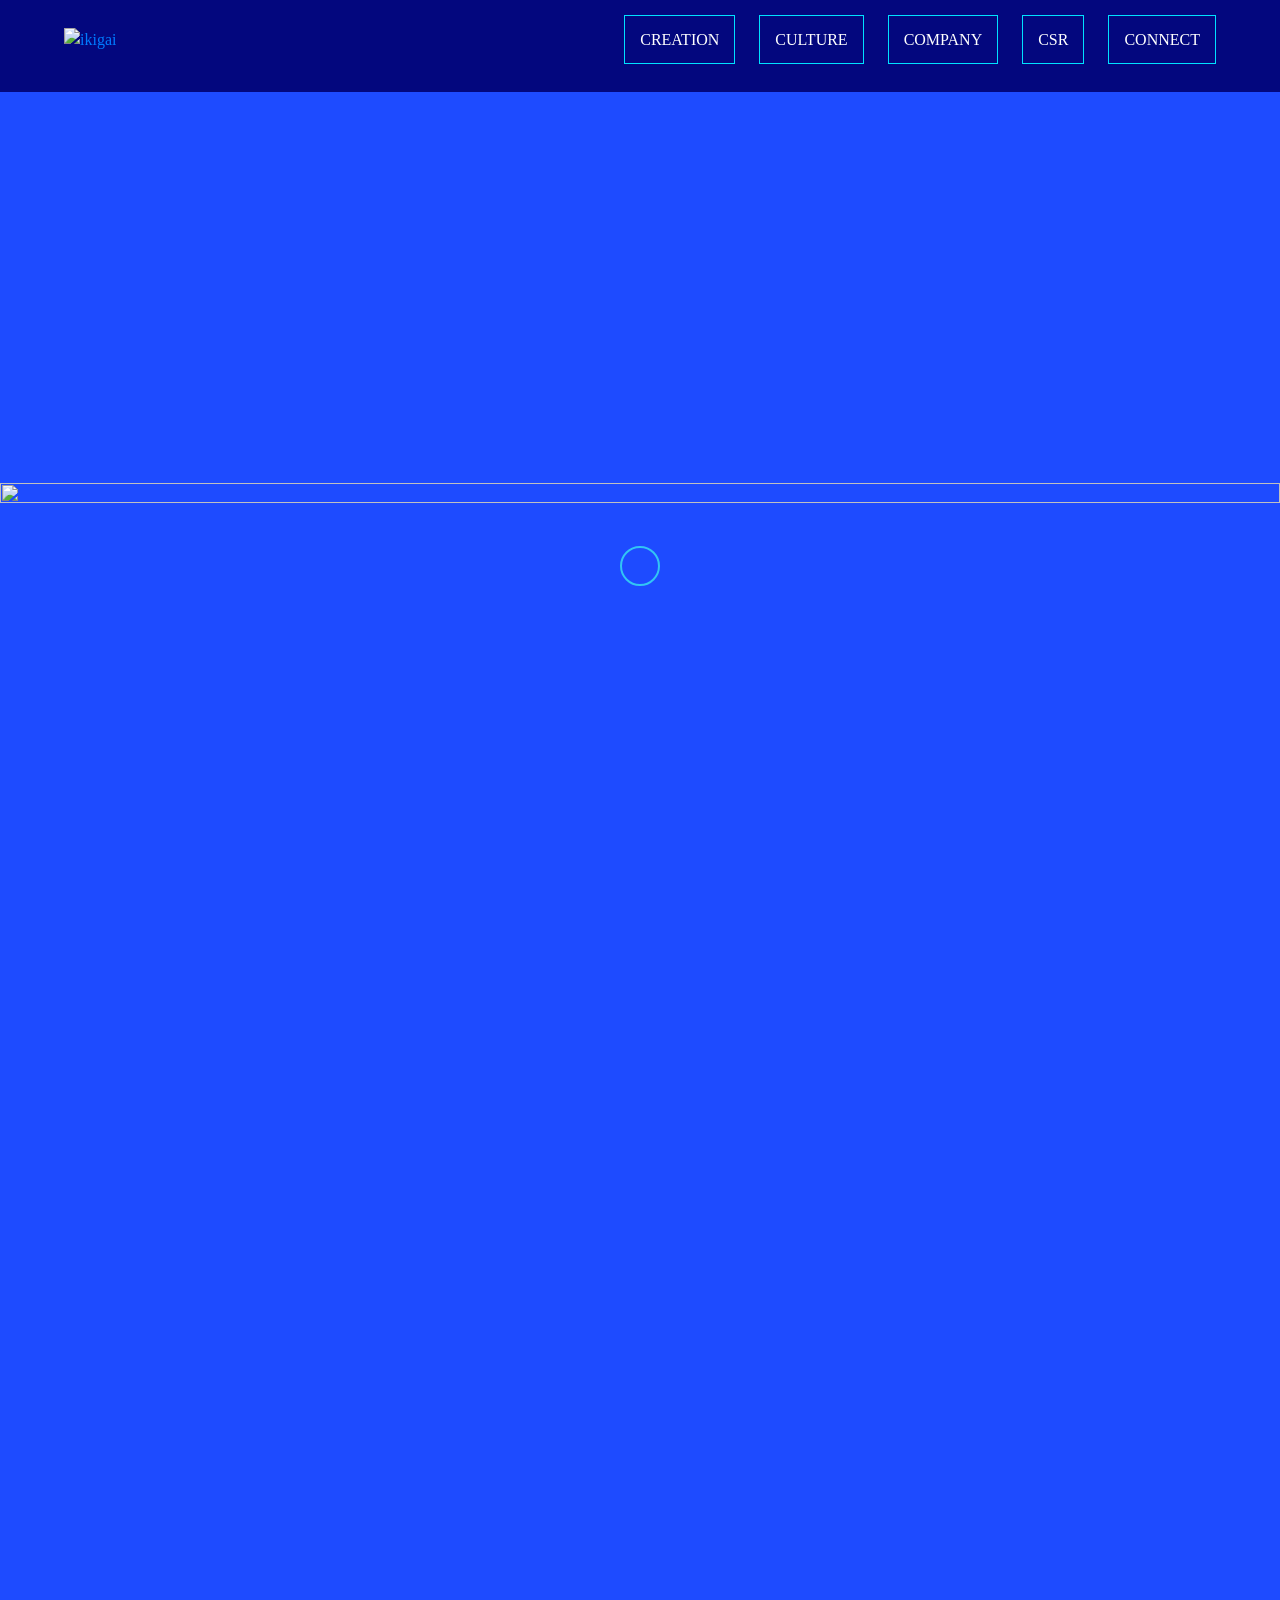
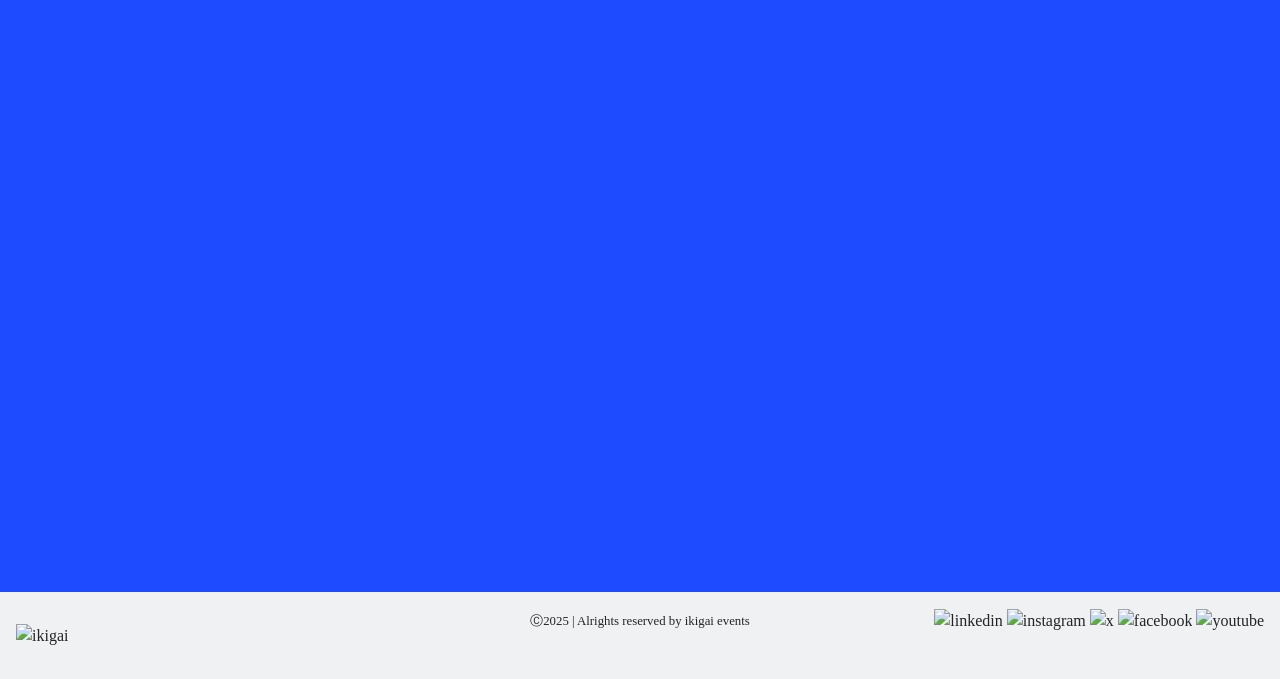
==== index.html @ 8289e767 "Fix modal-video stylesheet link in index.html" ====
<!doctype html>
<html>
<head>
<meta charset="utf-8">
<meta http-equiv="X-UA-Compatible" content="IE=edge" />
<meta name="viewport" content="width=device-width, initial-scale=1, maximum-scale=1" />
<title>Ikigai Events</title>
<link rel="stylesheet" href="css/bootstrap.min.css" type="text/css" />
<link rel="stylesheet" href="css/style.css" type="text/css" />
<!--<link rel="stylesheet" href="css/hero_carosel.css" type="text/css" />-->
<link rel="stylesheet" href="css/normalize-5.0.0.min.css" type="text/css" />
<link rel="stylesheet" href="css/aos.css" type="text/css" />
<link rel="stylesheet" href="https://vjs.zencdn.net/6.7/video-js.min.css" type="text/css" />
<script src="https://vjs.zencdn.net/6.7/video.min.js"></script>
<link rel="stylesheet" href="css/modal-video.min.css" type="text/css" />
<link rel="stylesheet" href="css/swiper-style.css" type="text/css" />
<link rel="stylesheet" href="css/swiper.min.css" type="text/css" />
<link rel="stylesheet" href="fonts/bootstrap-icons.css" type="text/css" media="all" />
<link rel="icon" type="image/x-icon" href="images/favicons/favicon.ico"/>
<link rel="shortcut icon" type="image/x-icon" href="images/favicons/favicon.ico"/>
<link rel="icon" type="image/png" sizes="32x32" href="images/favicons/favicon32x32.png"/>
<link rel="icon" type="image/png" sizes="96x96" href="images/favicons/favicon96x96.png"/>
<!-- Android favicon -->
<link rel="icon" type="image/png" sizes="36x36" href="images/favicons/android-icon-36x36.png"/>
<link rel="icon" type="image/png" sizes="48x48" href="images/favicons/android-icon-48x48.png"/>
<link rel="icon" type="image/png" sizes="72x72" href="images/favicons/android-icon-72x72.png"/>
<link rel="icon" type="image/png" sizes="144x144" href="images/favicons/android-icon-144x144.png"/>
<!-- iOS Apple favicons -->

<link rel="apple-touch-icon" sizes="57x57" href="images/favicons/apple-icon-57x57.png"/>
<link rel="apple-touch-icon" sizes="60x60" href="images/favicons/apple-icon-60x60.png"/>
<link rel="apple-touch-icon" sizes="76x76" href="images/favicons/apple-icon-76x76.png"/>
<link rel="apple-touch-icon" sizes="114x114" href="images/favicons/apple-icon-114x114.png"/>
<link rel="apple-touch-icon" sizes="180x180" href="images/favicons/apple-touch-icon.png"/>
<!-- Windows 8 IE 10 favicons -->

<meta name="msapplication-TileColor" content="#ffffff">
<meta name="msapplication-TileImage" content="images/favicons/mstile-144x144.png">
</head>

<body>
<div class="wrapper">
  <header class="header" id="header">
    <div class="header__container"> <a href="index.html" class="logo" style="border: none"><img src="images/logo-ikigai.svg" width="150%" height="150%" alt="ikigai" class="img-fluid" /></a>
      <div class="header__menu menu">
        <div class="menu__icon"> <span></span> </div>
        <nav data-sub_menu_auto_close="true" class="menu__body">
          <ul class="menu__list">
            <!--<li><a href="index.html" class="menu__link">Home</a> </li>-->
            <li><a href="creation.html" class="menu__link">creation</a> </li>            
            <li><a href="culture.html" class="menu__link">Culture</a> </li>
			  <li><a href="company.html" class="menu__link">Company</a> </li>
			  <li><a href="CSR.html" class="menu__link">CSR</a> </li>
            <li><a href="connect.html" class="menu__link">Connect</a> </li>        
          </ul>
        </nav>
      </div>
    </div>
  </header>
	
  <main class="page">
	  
    <section>
      <div>
        <div id="banner" class="page-block">
          <video width="x" height="y" id="theplayer" muted="" autoplay="autoplay" loop playsinline webkit-playsinline="" class="video loading">
            <source src="images/ikigai-intro.mp4" type="video/mp4">
          </video>
          <div class="scroll">
            <div onClick="document.getElementById('WeAre').scrollIntoView();"><i class="bi bi-chevron-double-down"></i></div>
          </div>
          <div class="banner-shadow"><img src="images/video-shadow.png" width="2560" height="325" alt=""/></div>
          <input type="checkbox" id="volume-switcher">
          <label id="switcher-container" for="volume-switcher"></label>
        </div>
      </div>
    </section>
	
	  <!--
	  <section>
	  <div class="container-fluid" style="margin-bottom: 9%; margin-top: 3%">
		  <div class="row">
		  <div class="col-lg-12 col-lg-12 col-md-12 col-sm-12 col-12">
					<div class="page-title">
					  <h2 style="color:#32c5f4" data-aos="fade-up" data-aos-offset="300" data-aos-duration="1000">Building a bond between<br>
						  <span style="color:#FFFFFF">BRANDS AND THEIR CONSUMERS</span><br></h2>
					</div> 
			  </div>
		  </div>
		  </div>
	  </section>
	  -->
	  		<div class="container-fluid" style="margin-bottom: 9%; margin-top: 6%">
			<div class="row">
				<div class="col-lg-12 col-lg-12 col-md-12 col-sm-12 col-12 pl-0 pr-0">
					<div data-aos="zoom-in" data-aos-offset="200" data-bs-toggle="modal" data-bs-target="#myModal" align="center"><img src="images/creation_txt_building.svg" width="75%" height="75%" alt="mantra" class="img-responsive"/></div>
				</div>
			</div>
		</div>
	  <section>
		<div class="container-fluid" style="margin-bottom: 9%; margin-top: 6%">
			<div class="row">
				<div class="col-lg-12 col-lg-12 col-md-12 col-sm-12 col-12 pl-0 pr-0">
					<div data-aos="zoom-in" data-aos-offset="200" data-bs-toggle="modal" data-bs-target="#myModal" align="center"><img src="images/ikigai-infograph.svg" width="75%" height="75%" alt="infograph" class="img-responsive"/></div>
				</div>
			</div>
		</div>
		  
		<div class="container-fluid" style="margin-bottom: 9%; margin-top: 3%">
			<div class="row">
				<div class="col-lg-12 col-lg-12 col-md-12 col-sm-12 col-12 pl-0 pr-0">
					<div data-aos="zoom-in" data-aos-offset="200" data-bs-toggle="modal" data-bs-target="#myModal" align="center"><img src="images/ikigai-mantra.svg" width="75%" height="75%" alt="mantra" class="img-responsive"/></div>
				</div>
			</div>
		</div>
		  
	        <div class="col-lg-12 col-lg-12 col-md-12 col-sm-12 col-12 div_mtop">
            <div class="row">
              <div class="col-lg-6 col-lg-6 col-md-6 col-sm-12 col-12 pl-0 pr-1 pb-1">
                <div class="division-col" data-aos="flip-left" data-aos-offset="400"><img src="images/ikigai-vision.svg" alt="ikigai-vision" width="900" height="900" class="img-fluid"/></div>
              </div>
              <div class="col-lg-6 col-lg-6 col-md-6 col-sm-12 col-12 pl-1 pr-0 pb-1">
                <div class="division-col" data-aos="flip-right" data-aos-offset="400"><img src="images/ikigai-mission.svg" alt="ikigai-mission" width="900" height="900" class="img-fluid"/></div>
              </div>
            </div>
          </div>
		  
		<div class="container-fluid">
			<div class="row">
				<div class="col-lg-12 col-lg-12 col-md-12 col-sm-12 col-12 pl-0 pr-0 pb-1 pt-1">
					<div data-aos="zoom-in" data-aos-offset="200"><img src="images/img06-mont.jpg" width="2400" height="1000" alt="prosus" class="img-responsive img-fluid"/></div>
				</div>
			</div>
		</div>
	
	<!--
	  <div class="container-fluid" style="margin-bottom: 15%; margin-top: 6%">
		  <div class="row">
		  <div class="col-lg-12 col-lg-12 col-md-12 col-sm-12 col-12">
					<div class="page-title">
					  <h2 data-aos="fade-up" data-aos-offset="300" data-aos-duration="1000">A <span style="color:#32c5f4">NEW ERA DRIVES</span> A NEW APPROACH,<br> BUT IMPARTING <span style="color:#32c5f4">BRAND STORIES</span> <br>IN A SIMPLE AND <span style="color:#32c5f4">EFFECTIVE</span> MANNER<br> REMAINS CENTRAL.</h2>
					</div> 
			  </div>
		  </div>
		  </div>
-->
	      	  		<div class="container-fluid" style="margin-bottom: 6%; margin-top: 3%">
			<div class="row">
				<div class="col-lg-12 col-lg-12 col-md-12 col-sm-12 col-12 pl-0 pr-0">
					<div data-aos="zoom-in" data-aos-offset="200" data-bs-toggle="modal" data-bs-target="#myModal" align="center"><img src="images/creation_txt_new-era.svg" width="75%" height="75%" alt="mantra" class="img-responsive"/></div>
				</div>
			</div>
		</div> 
		  
		  <div class="container-fluid" style="margin-bottom: 6%; margin-top: 3%">
		  <div class="col-lg-12 col-lg-12 col-md-12 col-sm-12 col-12 div_mtop">
            <div class="row">
              <div class="col-lg-6 col-lg-6 col-md-6 col-sm-12 col-12 pl-0 pr-1 pb-1">
                <div class="video-wrap" data-aos="fade-left"><img src="images/img02-galaxys7.jpg" alt="galaxys7" width="900" height="900" class="img-fluid"/></div>
              </div>
              <div class="col-lg-6 col-lg-6 col-md-6 col-sm-12 col-12 pl-1 pr-0 pb-1">
                <div class="video-wrap" data-aos="fade-right"><img src="images/img03-wagonr.jpg" alt="wagonr" width="900" height="900" class="img-fluid"/></div>
              </div>
            </div>
          </div>
		  </div>
		  
		  <!--
	      	  <div class="container-fluid" style="margin-bottom: 9%; margin-top: 6%">
		  <div class="row">
		  <div class="col-lg-12 col-lg-12 col-md-12 col-sm-12 col-12">
					<div class="page-title">
					  <h2 data-aos="fade-up" data-aos-offset="300" data-aos-duration="1000">WE’RE A <span style="color:#32c5f4">NEW-AGE</span> EXPERIENCE-DRIVEN,<br> CONVENTION-BREAKING EVENT CO.<br> PUSHING LIMITS AND<br> <span style="color:#32c5f4">SETTING NEW BENCHMARKS.</span></h2>
					</div> 
			  </div>
		  </div>
		  </div>
-->
		  
		  	  		<div class="container-fluid" style="margin-bottom: 0%; margin-top: 0%">
			<div class="row">
				<div class="col-lg-12 col-lg-12 col-md-12 col-sm-12 col-12 pl-0 pr-0">
					<div data-aos="zoom-in" data-aos-offset="200" data-bs-toggle="modal" data-bs-target="#myModal" align="center"><img src="images/creation_txt_new-age.svg" width="75%" height="75%" alt="mantra" class="img-responsive"/></div>
				</div>
			</div>
		</div>
		  
		  	  		<div class="container-fluid" style="margin-bottom: 3%; margin-top: 0%">
			<div class="row">
				<div class="col-lg-12 col-lg-12 col-md-12 col-sm-12 col-12 pl-0 pr-0">
					<div data-aos="zoom-in" data-aos-offset="200" data-bs-toggle="modal" data-bs-target="#myModal" align="center"><img src="images/creation_txt_pushing-limits.svg" width="75%" height="75%" alt="mantra" class="img-responsive"/></div>
				</div>
			</div>
		</div>
		
		<div class="container-fluid">
			<div class="row">
				<div class="col-lg-12 col-lg-12 col-md-12 col-sm-12 col-12 pl-0 pr-0 pb-0">
					<div data-aos="zoom-in" data-aos-offset="200"><img src="images/img05-canbank.jpg" width="2400" height="872" alt="ikigai" class="img-responsive img-fluid"/></div>
				</div>
			</div>
		</div>
		  
	  </section>
	 

	  
	   <footer>
       <div class="row justify-content-center mt-0 pt-0 row-1 mb-0  px-sm-3 px-3">
            <div class="col-12" align="center">
                <div class="row my-3 row-1 no-gutters">
                    <div class="col-sm-4 col-auto text-left">
						<div class="footer_logo"><img src="images/logo-ikigai-footer.svg" width="300" height="100" alt="ikigai"/></div></div>					
					<div class="col-sm-4 col-auto text-center"><small>&#9400;2025 | Alrights reserved by ikigai events</small></div>
                    <div class="col-sm-4 col-auto text-right">
						<span><img src="images/social-icon-linkedin.svg" class="img-fluid" width="36" alt="linkedin"></span>
						<span><img src="images/social-icon-instagram.svg" class="img-fluid" width="36" alt="instagram"></span>
						 <span><img src="images/social-icon-x.svg" class="img-fluid " width="36" alt="x"></span>
						 <span><img src="images/social-icon-facebook.svg" class="img-fluid" width="36" alt="facebook"></span>
						 <span><img src="images/social-icon-youtube.svg" class="img-fluid" width="36" alt="youtube"></span>
					</div> 
                </div>
            </div>
        </div>
    </footer>
	  
  </main>
</div>
	
</body>
<script src="js/jquery.min.3.7.0.js"></script>
<script src="js/cookiealert-standalone.js" type="text/javascript"></script>
<script src="js/bootstrap.v4.5.3.min.js"></script>
<script src="js/popper.min.js"></script>
<script src="js/jquery-modal-video.min.js"></script>
<script src="js/aos.js"></script>
<script src="js/swiper.min%EF%B9%96ver=4.3.5.js"></script>
<script src="js/functions.js"></script>
<script>
const spaceHolder = document.querySelector('.space-holder');
const horizontal = document.querySelector('.horizontal');
spaceHolder.style.height = `${calcDynamicHeight(horizontal)}px`;

function calcDynamicHeight(ref) {
  const vw = window.innerWidth;
  const vh = window.innerHeight;
  const objectWidth = ref.scrollWidth;
  return objectWidth - vw + vh + 150; // 150 is the padding (in pixels) desired on the right side of the .cards container. This can be set to whatever your styles dictate
}

window.addEventListener('scroll', () => {
  const sticky = document.querySelector('.sticky');
  horizontal.style.transform = `translateX(-${sticky.offsetTop}px)`;
});

window.addEventListener('resize', () => {
  spaceHolder.style.height = `${calcDynamicHeight(horizontal)}px`;
});
</script>

<script type="text/javascript">
	var theplayer = $('#theplayer')[0];
	$(window).scroll(function(){
		var scroll = $(this).scrollTop();
		scroll > 600 ? theplayer.pause() : theplayer.play()
	})
</script>
<script>
	document.querySelector("#volume-switcher").onchange = function() {
		document.querySelector("#theplayer").muted = !this.checked;
	}
</script>
<script>
	$(".play-button").modalVideo({
		youtube:{
			controls:0,
			nocookie: true,
		}
	});
</script>
<script>
var swiper = new Swiper('.product-slider', {
        spaceBetween: 30,
        effect: 'fade',
        // initialSlide: 2,
        loop: false,
        navigation: {
            nextEl: '.next',
            prevEl: '.prev'
        },
        // mousewheel: {
        //     // invert: false
        // },
        on: {
            init: function(){
                var index = this.activeIndex;

                var target = $('.product-slider__item').eq(index).data('target');

                console.log(target);

                $('.product-img__item').removeClass('active');
                $('.product-img__item#'+ target).addClass('active');
            }
        }

    });

    swiper.on('slideChange', function () {
        var index = this.activeIndex;

        var target = $('.product-slider__item').eq(index).data('target');

        console.log(target);

        $('.product-img__item').removeClass('active');
        $('.product-img__item#'+ target).addClass('active');

        if(swiper.isEnd) {
            $('.prev').removeClass('disabled');
            $('.next').addClass('disabled');
        } else {
            $('.next').removeClass('disabled');
        }

        if(swiper.isBeginning) {
            $('.prev').addClass('disabled');
        } else {
            $('.prev').removeClass('disabled');
        }
    });

    $(".js-fav").on("click", function() {
        $(this).find('.heart').toggleClass("is-active");
    });
</script>
</html>
---- css/style.css ----
@charset "utf-8";
/* CSS Document */

@font-face {
    font-family: 'BarlowCondensed';
    src: url('../fonts/BarlowCondensed-Regular.eot');
    src: url('../fonts/BarlowCondensed-Regular%EF%B9%96.eot#iefix') format('embedded-opentype'),
        url('../fonts/BarlowCondensed-Regular.woff2') format('woff2'),
        url('../fonts/BarlowCondensed-Regular.woff') format('woff'),
        url('../fonts/BarlowCondensed-Regular.ttf') format('truetype'),
        url('../fonts/BarlowCondensed-Regular.svg#BarlowCondensed-Regular') format('svg');
    font-weight: normal;
    font-style: normal;
    font-display: swap;
}

@font-face {
    font-family: 'BarlowCondensed-Light';
    src: url('../fonts/BarlowCondensed-Light.eot');
    src: url('../fonts/BarlowCondensed-Light%EF%B9%96.eot#iefix') format('embedded-opentype'),
        url('../fonts/BarlowCondensed-Light.woff2') format('woff2'),
        url('../fonts/BarlowCondensed-Light.woff') format('woff'),
        url('../fonts/BarlowCondensed-Light.ttf') format('truetype'),
        url('../fonts/BarlowCondensed-Light.svg#BarlowCondensed-Light') format('svg');
    font-weight: 300;
    font-style: normal;
    font-display: swap;
}

@font-face {
    font-family: 'BarlowCondensed-Medium';
    src: url('../fonts/BarlowCondensed-Medium.eot');
    src: url('../fonts/BarlowCondensed-Medium%EF%B9%96.eot#iefix') format('embedded-opentype'),
        url('../fonts/BarlowCondensed-Medium.woff2') format('woff2'),
        url('../fonts/BarlowCondensed-Medium.woff') format('woff'),
        url('../fonts/BarlowCondensed-Medium.ttf') format('truetype'),
        url('../fonts/BarlowCondensed-Medium.svg#BarlowCondensed-Medium') format('svg');
    font-weight: 500;
    font-style: normal;
    font-display: swap;
}

@font-face {
    font-family: 'BarlowCondensed-Regular';
    src: url('../fonts/BarlowCondensed-Regular.eot');
    src: url('../fonts/BarlowCondensed-Regular%EF%B9%96.eot#iefix') format('embedded-opentype'),
        url('../fonts/BarlowCondensed-Regular.woff2') format('woff2'),
        url('../fonts/BarlowCondensed-Regular.woff') format('woff'),
        url('../fonts/BarlowCondensed-Regular.ttf') format('truetype'),
        url('../fonts/BarlowCondensed-Regular.svg#BarlowCondensed-Regular') format('svg');
    font-weight: normal;
    font-style: normal;
    font-display: swap;
}

@font-face {
    font-family: 'BarlowCondensed-Bold';
    src: url('../fonts/BarlowCondensed-Bold.eot');
    src: url('../fonts/BarlowCondensed-Bold%EF%B9%96.eot#iefix') format('embedded-opentype'),
        url('../fonts/BarlowCondensed-Bold.woff2') format('woff2'),
        url('../fonts/BarlowCondensed-Bold.woff') format('woff'),
        url('../fonts/BarlowCondensed-Bold.ttf') format('truetype'),
        url('../fonts/BarlowCondensed-Bold.svg#BarlowCondensed-Bold') format('svg');
    font-weight: bold;
    font-style: normal;
    font-display: swap;
}

@font-face {
    font-family: 'BarlowCondensed-SemiBold';
    src: url('../fonts/BarlowCondensed-SemiBold.eot');
    src: url('../fonts/BarlowCondensed-SemiBold%EF%B9%96.eot#iefix') format('embedded-opentype'),
        url('../fonts/BarlowCondensed-SemiBold.woff2') format('woff2'),
        url('../fonts/BarlowCondensed-SemiBold.woff') format('woff'),
        url('../fonts/BarlowCondensed-SemiBold.ttf') format('truetype'),
        url('../fonts/BarlowCondensed-SemiBold.svg#BarlowCondensed-SemiBold') format('svg');
    font-weight: 600;
    font-style: normal;
    font-display: swap;
}

@font-face {
    font-family: 'BarlowCondensed-ExtraBold';
    src: url('../fonts/BarlowCondensed-ExtraBold.eot');
    src: url('../fonts/BarlowCondensed-ExtraBold%EF%B9%96.eot#iefix') format('embedded-opentype'),
        url('../fonts/BarlowCondensed-ExtraBold.woff2') format('woff2'),
        url('../fonts/BarlowCondensed-ExtraBold.woff') format('woff'),
        url('../fonts/BarlowCondensed-ExtraBold.ttf') format('truetype'),
        url('../fonts/BarlowCondensed-ExtraBold.svg#BarlowCondensed-ExtraBold') format('svg');
    font-weight: bold;
    font-style: normal;
    font-display: swap;
}

@font-face {
    font-family: 'BarlowCondensed-Thin';
    src: url('../fonts/BarlowCondensed-Thin.eot');
    src: url('../fonts/BarlowCondensed-Thin%EF%B9%96.eot#iefix') format('embedded-opentype'),
        url('../fonts/BarlowCondensed-Thin.woff2') format('woff2'),
        url('../fonts/BarlowCondensed-Thin.woff') format('woff'),
        url('../fonts/BarlowCondensed-Thin.ttf') format('truetype'),
        url('../fonts/BarlowCondensed-Thin.svg#BarlowCondensed-Thin') format('svg');
    font-weight: normal;
    font-style: normal;
    font-display: swap;
}

@font-face {
    font-family: 'BaikalUltraExp-Light';
    src: url('../fonts/BaikalUltraExp-Light.eot');
    src: url('../fonts/BaikalUltraExp-Light%EF%B9%96.eot#iefix') format('embedded-opentype'),
        url('../fonts/BaikalUltraExp-Light.woff2') format('woff2'),
        url('../fonts/BaikalUltraExp-Light.woff') format('woff'),
        url('../fonts/BaikalUltraExp-Light.ttf') format('truetype'),
        url('../fonts/BaikalUltraExp-Light.svg#BaikalUltraExp-Light') format('svg');
    font-weight: 300;
    font-style: normal;
    font-display: swap;
}

@font-face {
    font-family: 'BaikalUltraExp-Bold';
    src: url('../fonts/BaikalUltraExp-Bold.eot');
    src: url('../fonts/BaikalUltraExp-Bold%EF%B9%96.eot#iefix') format('embedded-opentype'),
        url('../fonts/BaikalUltraExp-Bold.woff2') format('woff2'),
        url('../fonts/BaikalUltraExp-Bold.woff') format('woff'),
        url('../fonts/BaikalUltraExp-Bold.ttf') format('truetype'),
        url('../fonts/BaikalUltraExp-Bold.svg#BaikalUltraExp-Bold') format('svg');
    font-weight: bold;
    font-style: normal;
    font-display: swap;
}


@font-face {
    font-family: 'BaikalExp-Regular';
    src: url('../fonts/BaikalExp-Regular.eot');
    src: url('../fonts/BaikalExp-Regular%EF%B9%96.eot#iefix') format('embedded-opentype'),
        url('../fonts/BaikalExp-Regular.woff2') format('woff2'),
        url('../fonts/BaikalExp-Regular.woff') format('woff'),
        url('../fonts/BaikalExp-Regular.ttf') format('truetype'),
        url('../fonts/BaikalExp-Regular.svg#BaikalExp-Regular') format('svg');
    font-weight: normal;
    font-style: normal;
    font-display: swap;
}

@font-face {
    font-family: 'BaikalExp-Light';
    src: url('../fonts/BaikalExp-Light.eot');
    src: url('../fonts/BaikalExp-Light%EF%B9%96.eot#iefix') format('embedded-opentype'),
        url('../fonts/BaikalExp-Light.woff2') format('woff2'),
        url('../fonts/BaikalExp-Light.woff') format('woff'),
        url('../fonts/BaikalExp-Light.ttf') format('truetype'),
        url('../fonts/BaikalExp-Light.svg#BaikalExp-Light') format('svg');
    font-weight: 300;
    font-style: normal;
    font-display: swap;
}

@font-face {
    font-family: 'BaikalExp-Medium';
    src: url('../fonts/BaikalExp-Medium.eot');
    src: url('../fonts/BaikalExp-Medium%EF%B9%96.eot#iefix') format('embedded-opentype'),
        url('../fonts/BaikalExp-Medium.woff2') format('woff2'),
        url('../fonts/BaikalExp-Medium.woff') format('woff'),
        url('../fonts/BaikalExp-Medium.ttf') format('truetype'),
        url('../fonts/BaikalExp-Medium.svg#BaikalExp-Medium') format('svg');
    font-weight: 500;
    font-style: normal;
    font-display: swap;
}

@font-face {
    font-family: 'BaikalExp-SemiBold';
    src: url('../fonts/BaikalExp-SemiBold.eot');
    src: url('../fonts/BaikalExp-SemiBold%EF%B9%96.eot#iefix') format('embedded-opentype'),
        url('../fonts/BaikalExp-SemiBold.woff2') format('woff2'),
        url('../fonts/BaikalExp-SemiBold.woff') format('woff'),
        url('../fonts/BaikalExp-SemiBold.ttf') format('truetype'),
        url('../fonts/BaikalExp-SemiBold.svg#BaikalExp-SemiBold') format('svg');
    font-weight: 600;
    font-style: normal;
    font-display: swap;
}

@font-face {
    font-family: 'BaikalExp-Bold';
    src: url('../fonts/BaikalExp-Bold.eot');
    src: url('../fonts/BaikalExp-Bold%EF%B9%96.eot#iefix') format('embedded-opentype'),
        url('../fonts/BaikalExp-Bold.woff2') format('woff2'),
        url('../fonts/BaikalExp-Bold.woff') format('woff'),
        url('../fonts/BaikalExp-Bold.ttf') format('truetype'),
        url('../fonts/BaikalExp-Bold.svg#BaikalExp-Bold') format('svg');
    font-weight: bold;
    font-style: normal;
    font-display: swap;
}
@font-face {
    font-family: 'BaikalCond-Regular';
    src: url('../fonts/BaikalCond-Regular.eot');
    src: url('../fonts/BaikalCond-Regular%EF%B9%96.eot#iefix') format('embedded-opentype'),
        url('../fonts/BaikalCond-Regular.woff2') format('woff2'),
        url('../fonts/BaikalCond-Regular.woff') format('woff'),
        url('../fonts/BaikalCond-Regular.ttf') format('truetype'),
        url('../fonts/BaikalCond-Regular.svg#BaikalCond-Regular') format('svg');
    font-weight: normal;
    font-style: normal;
    font-display: swap;
}

* {box-sizing: border-box;}

html {height: 100%;  -webkit-text-size-adjust: 100%;  -ms-text-size-adjust: 100%;font-family: 'BarlowCondensed-Regular';}

body{width: 100%;height: 100vh;margin:0 auto;padding:0px;overflow-x: hidden;overflow-y: scroll;-ms-text-size-adjust: 100%;-moz-text-size-adjust: 100%;-webkit-text-size-adjust: 100%;background-color: #1E4BFF;font-family: 'BarlowCondensed-Regular';}

article, aside, details, figcaption, figure, footer, header, hgroup, main, menu, nav, section, summary {display: block;}
audio, canvas, progress, video {vertical-align: baseline;display: inline-block;}
audio:not([controls]) {height: 0;display: none;}
[hidden], template {display: none;}
a {background-color: #0000;}
a:active, a:hover {outline: 0;}
abbr[title] {border-bottom: 1px dotted;}
b, strong {font-weight: bold;}
button {overflow: visible;}
button, select {text-transform: none;}
button, html input[type="button"], input[type="reset"] {-webkit-appearance: button;cursor: pointer;}
button[disabled], html input[disabled] {cursor: default;}
button::-moz-focus-inner, input::-moz-focus-inner {border: 0;padding: 0;}
input {line-height: normal;}
input[type="checkbox"], input[type="radio"] {box-sizing: border-box;padding: 0;}
.mb-30{margin-bottom:30px !important}


/*--------------------------------------------------------------
# Back to top button
--------------------------------------------------------------*/
.back-to-top {width: 40px;height: 40px;position: fixed;right: 15px;bottom: 15px;visibility: hidden;opacity: 0;z-index: 996;background: #6585e9;border-radius: 50px;transition: all 0.4s;}
.back-to-top i {font-size: 28px; color: #fff;line-height: 0;}
.back-to-top:hover {background: #7abfad;color: #fff;}
.back-to-top.active {visibility: visible;opacity: 1;}

.alert-box{width:100%;padding:20px 0;position:fixed;bottom:0;border: none;background-color: rgba(0,0,0,0.85);z-index:999999;}
.alert-box-text{color:#fff;width: 100%;display: inline-block;}
.alert-box-text p{margin:0;font-family: 'BaikalExp-Light';font-size:12px;font-weight:500;letter-spacing:0.0125em;line-height:1.5;color:#FFFFFF;}
.alert-box-button{width: 100%;display: inline-block;text-align: right;}
.alert-box-button ul{margin: 0;list-style: none;}
.alert-box-button ul li{display:inline-block;margin-left:15px;}
.alert-box-button ul li a{font-family: 'Baikal-Light';font-size:12px;font-weight:500;letter-spacing:0.0125em;color:#fff;text-decoration:none;}
.btn-acpt{background-color: #1E4BFF;border: 1px solid #f68c11;padding: 8px 18px;font-size: 12px;font-family: 'Baikal-Light';border-radius:0;}
.btn-acpt:hover{border: 1px solid #f68c11;outline:none;color:#ffffff;background-color:#32c5f4; }
.sprocket-grids-b-text-ex h4{margin-bottom:8px;}
.alert-box-button ul li .bi{margin-right:5px}


.container-fluid{padding-left: 0;padding-right: 0}
.wrapper {width: 100%;position: relative;overflow: hidden;display: block;}

.page{position: relative;margin-top:90px}
.bg_img1{width:220px;position: absolute;right: 0;top: 23%;opacity: 0.6;}
.bg_img2{width:200px;position: absolute;left: 0;top: 19%;opacity: 0.9}
.bg_img3{width:240px;position: absolute;right:0;top: 41%;opacity: 0.9}
.bg_img4{width:240px;position: absolute;right:10%;top:85%;opacity: 0.8}
.bg_img5{width:280px;position: absolute;left: 0;top: 63%;opacity: 0.8}
.bg_img6{width:210px;position: absolute;right: 0;top: 70%;opacity: 0.5}
.bg_img7{width:155px;position: absolute;left:10px;top: 72%;}
.bg_img8{width:250px;position: absolute;right: 0;top:86%;opacity: 1}


.company_bg_img1{width:330px;position: absolute;right: -1%;top: 4%;opacity: 0.9;}
.company_bg_img2{width:380px;position: absolute;left: 0;top: 23%;opacity: 0.9;}
.company_bg_img3{width:240px;position: absolute;right: -1%;top: 53%;opacity: 0.9;}
.company_bg_img1 img{width:100%;height: auto;}

#creation-home {width: 100%;margin: 0 auto;padding:12rem 0 0 0;position: relative;}
#creation {width: 100%;margin: 0 auto;padding:5rem 0 3rem 0;position: relative;}
#Expertise{width:100%;padding:9rem 0 0 0;margin: 0px;position: relative}
#Awards{width:100%;padding:11rem 0 3rem 0;margin: 0px;position: relative}
#Company{width:100%;padding: 5rem 0 4rem 0;margin: 0px;position: relative}
#WeAre{width:100%;padding: 8rem 0 0 0;margin: 0px;position: relative}
#WhatWeDO{width:100%;padding: 11rem 0 6rem 0;margin: 0px;position: relative}
#OurCulture{width:100%;padding: 5rem 0 4rem 0;margin: 0px;position: relative}
#Testimonial{width:100%;padding: 3rem 0 2rem 0;margin: 0px;position: relative}
#This-is-Us{width:100%;padding: 7rem 0 3rem 0;margin: 0px;position: relative}
#Leadership{width:100%;padding: 8rem 0 6rem 0;margin: 0px;position: relative}
#Connect{width:100%;padding: 5rem 0 1rem 0;margin: 0px;position: relative;background-color: #1E4BFF; background-image: url("../images/connect-bg.png");background-attachment: scroll;background-position: right top;background-repeat: no-repeat;background-size: 20%}

.header {width: 100%; position: fixed;top: 0;left: 0;z-index: 20;}
.header__container {width:100%;margin: 0 auto; padding:8px 0px;padding-left:5%;padding-right:5%;padding-bottom:5%;display: flex;align-items: center;justify-content: space-between;}
.header__menu {}
.menu {}
.menu__icon {display: none;}
.menu__body {}
.menu__list {margin: 0px;padding: 0px;list-style: none}
.menu__list > li {position: relative;margin-left: 24px;font-family: 'BarlowCondensed-Regular';text-transform: uppercase}
.menu__link {color: #FFFFFF;font-size: 27px}
.menu__link:hover {color: #FFFFFF;text-decoration: none;}
.menu__sub-list {min-width: 200px;padding: 15px;position: absolute;top: 100%;right: 0;background-color: #1E4BFF;}
.menu__sub-list li {margin-bottom: 10px;}
.menu__sub-list li:last-child {margin-bottom: 0px;}
.menu__sub-link {color: #FFFFFF;}
.menu__sub-link:hover {color: #FFFFFF;text-decoration: none;}
.menu__arrow {display: none;}
/*-------------------------*/
body._pc .menu__list > li:hover .menu__sub-list {opacity: 1;visibility: visible;transform: translate(0, 0);pointer-events: all;}
body._touch .menu__list > li {display: flex;align-items: center;}
body._touch .menu__link {flex: 1 1 auto;}
body._touch .menu__arrow {display: block;width: 0;height: 0;margin-left: 5px;transition: transform 0.3s ease 0s;border-left: 5px solid transparent;border-right: 5px solid transparent;border-top: 10px solid #fff;}
body._touch .menu__list > li._active .menu__sub-list {opacity: 1;visibility: visible;transform: translate(0, 0);pointer-events: all;}
body._touch .menu__list > li._active .menu__arrow {transform: rotate(180deg);}

/*-------------------------*/
@media (min-width: 767px) {
	.menu__list {display: flex;align-items: center;}
	.menu__list > li {padding: 20px 0 10px 0;}
	.menu__sub-list {transform: translate(0, 10px);opacity: 0;visibility: hidden;/* to avoid mistaken hover */pointer-events: none;transition: all 0.3s ease 0s;}
}
@media (max-width: 767px) {
	.menu__icon {z-index: 5;display: block;position: relative;width: 30px;height: 18px;cursor: pointer;}
	.menu__icon span, .menu__icon::before, .menu__icon::after {width: 100%;height: 10%;position: absolute;left: 0;transition: all 0.3s ease 0s;background-color: #fff;}
	.menu__icon::before, .menu__icon::after {content: '';}
	.menu__icon::before {top: 0;}
	.menu__icon::after {bottom: 0;}
	.menu__icon span {top: 50%;transform: scale(1) translate(0, -50%);}
	.menu__icon._active span {transform: scale(0) translate(0, -50%);}
	.menu__icon._active::before {top: 50%;transform: rotate(-45deg) translate(0, -50%);}
	.menu__icon._active::after {bottom: 50%;transform: rotate(45deg) translate(0, 50%);}
	.menu__body {width: 100%;height: 100%;position: fixed;top: 0;left: -100%;padding: 100px 30px 30px 30px;transition: left 0.3s ease 0s;overflow: auto;background-color:#1E4BFF;}
	.menu__body._active {left: 0;}
	.menu__body::before {width: 100%;height: 76px;content: '';position: fixed;top: 0;left: 0;/*background-color: #fe0002;*/z-index: 2;}
	.menu__list > li {width:100%; flex-wrap: wrap;margin:0 0 20px 10px;padding: 0px !important;}
	.menu__list > li:last-child {margin-bottom: 0;}
	.menu__list > li._active .menu__sub-list {display: block;}
	.menu__link {font-size:19px !important;}
	.menu__sub-list {display: none;position: relative;background-color: #fff;flex: 1 1 100%;margin-top: 20px;}
	.menu__sub-link {font-size: 20px;color: #000;}
}

#header {height:92px;padding:0;position:fixed;top:0;left:0;right:0;transition: all 0.5s;z-index:997;background-color:rgba(1,0,112,0.90);}
#header.header-scrolled, #header.header-fixed {height:92px;/*background-color: rgba(254,0,2,0.9);*/transition: all 0.5s;opacity:1}
#header.header-scrolled .logo img {max-width:210px; -moz-transition:all .4s ease-in-out;transition:all .4s ease-in-out;-webkit-transform:translate3d(0,0,0);transform:translate3d(0,0,0);}
#header .logo{margin:0px;padding:0px;position:relative;left:0;top:0;z-index:9;}
#header .logo img{max-width:100%;height:auto;transition: all 0.5s;padding:10px 0 0 0}

@media (max-width: 991px) {
  #header {height: auto;/*padding: 30px 0;*/transition: all 0.5s;}
}

.logo{margin: 0px; float:left;transition: all 0.5s ease, padding 0.8s linear;;}
.logo img{max-width: 100%;}

#banner {margin-top: -5rem;position: relative;top: -12px;}
.banner-shadow{width:100%;position: absolute;left: 0;right: 0;bottom: 0;}
.banner-shadow img{width:100%;height: auto}

#bgvideo {width: 100%;display: block;position: relative;background-position: center top;background-attachment: scroll;background-size:100%;background-color: #1E4BFF;}

video {width: 100%;display: block;position: relative;border: 0;padding: 0;opacity: 1 !important;}
/* checkbox hide */
#volume-switcher {display: none; }

/* volume on : container */
#switcher-container {
  display:block;
  position: absolute;
  top:0; /*left:0; */bottom:0; right:30px;  
  cursor: pointer;
  opacity: 0.5;
  filter: invert(1); /* changer couleur icon */
  /*background-color: rgba(255, 255, 255, 0.4);*/
  -webkit-transition: all 0.3s ease-in;
  -moz-transition: all 0.3s ease-in;
  transition: all 0.3s ease-in 0s;
}

/* volume on : button */ 
#switcher-container:after {
  content: "";
  border: 0px solid black;
  background: url("../images/sound-off.svg") center center;
  background-size: 100%;
  bottom: 8%;
  right: 2%;
  position: absolute;
  width: 40px;
  height: 40px;
}

#switcher-container:hover {
  opacity: 1;
  background-color: rgba(255, 255, 255, 0);
  -webkit-transition: all 0.3s ease-in;
  -moz-transition: all 0.3s ease-in;
  transition: all 0.3s ease-in 0s;}

/* volume off : container */
#volume-switcher:checked + #switcher-container {
  background-color: rgba(255, 255, 255, 0);
  opacity: 0.1;
  -webkit-transition: all 0.7s ease-in 1s;
  -moz-transition: all 0.7s ease-in 1s;
  transition: all 0.7s ease-out 1s;   
}

/* volume off : hover */
#volume-switcher:checked + 
#switcher-container:hover {
  opacity: 0.8;
  -webkit-transition: all 0.3s ease-in;
  -moz-transition: all 0.3s ease-in;
  transition: opacity 0.3s ease-out 0s;}

/* volume off : button */
#volume-switcher:checked + #switcher-container:after {
  right: 2%;
  content: "";
  background: url("../images/sound-on.svg") center center;
  background-size: 100%;
}

.scroll div {
  position: absolute;
  width: 40px;
  height: 40px;
  left: 50%;
  bottom: 6%;text-align: center;
  transform: translate(-50%, -50%);
  /*border-left: 20px solid transparent;
  border-right: 20px solid transparent;
  border-top: 35px solid white;*/
  background: transparent;z-index: 99;cursor: pointer;border:2px #32c5f4 solid;border-radius: 50%;animation: jump-arrow 2.5s infinite;}

.scroll:hover div, .scroll div:hover i{color: #FFFFFF;border-color: #FFFFFF}
.scroll div i{color: #32c5f4;font-size: 21px;margin:4px auto;padding: 0px;display: inline-block}

@keyframes jump-arrow {
	0%,
	20%,
	55%,
	80%,
	100% {
	  transform: translate3d(-50%, 0, 0);
	}

	40% {
		transform: translate3d(-50%, -15px, 0);
	}

	70% {
    transform: translate3d(-50%, -10px, 0);
	}

	90% {
		transform: translate3d(-50%, -5px, 0);
	}
}

.intro-text{width:100%;margin:0px auto 70px auto;font-family: 'BarlowCondensed-Light';font-size: 1.5rem;line-height:1.5;color: #FFFFFF;text-align: center}
.intro-text span{color: #32c5f4}
.intro-text strong{color: #32c5f4;font-family: 'BarlowCondensed-Bold';}


.intro-text-sm{display: none}
.intro-text-sm{width:100%;margin:0px auto 70px auto;font-family: 'BarlowCondensed-Light';font-size: 1.5rem;line-height:1.5;color: #939598;text-align: center}
.intro-text-sm span{color: #32c5f4}
.intro-text-sm strong{color: #32c5f4;font-family: 'BarlowCondensed-SemiBold';}

.intro-img{width:100%;margin: 0 auto;padding: 0px;}
.intro-img img{width: 100%;height: auto;display: inline-block;}

.left_col{width: 61%;display:inline-block;position:relative;top:0; padding-right: 15px;padding-left: 15px;}
.right_col{width: 39%;display:inline-block;position:relative;top:0;padding-right: 15px;padding-left: 15px;}

.event_pic{width:100%;margin: 0px;position: relative;top: 0;}
.event_pic img{width: 100%;height: auto;display: inline-block;}

.page-title{width:100%;margin: 0 0 30px 0;padding: 0px;position: relative; text-align: center; text-transform:uppercase}
.page-title h1{margin: 10px;padding: 10px;font-family: 'BarlowCondensed-Bold';font-size: 9rem;line-height:100%;color: #FFFFFF; vertical-align: center; text-align: center; text-transform:uppercase; display:inline-block; border:1px #32c5f4 solid;}
.page-title h2{margin: 0px;padding: 0px;font-family: 'BarlowCondensed-Light';font-size: 9rem;line-height:1;color: #FFFFFF; text-align: center; text-transform:uppercase}
.page-title h3{margin: 0px;padding: 0px;font-family: 'BarlowCondensed-Light';font-size: 2.7rem;line-height:1.2;color: #FFFFFF; text-align: center; text-transform:uppercase}
.page-title h4{margin: 0px;padding: 0px;font-family: 'BarlowCondensed-Bold';font-size: 3.6rem;line-height:1.2;color: #FFFFFF; text-align: center; text-transform:uppercase}
.page-title h5{margin: 0px;padding: 0px;font-family: 'BarlowCondensed-Light';font-size: 2.3rem;line-height:1.2;color: #FFFFFF; text-align: center; text-transform:uppercase}
.page-title h6{display: none}

.page-title p{width: 90%;margin:18px 0 0 0;font-family: 'BarlowCondensed-Light';font-size: 1.7rem;line-height:1.3;color: #FFFFFF;text-align: left}
.text-white{color:#ffffff;}
.title_brb{width:100%; padding-bottom: 20px;}

.division-col{width:100%;margin:0px;padding:0px;position: relative;border: 1px #2E2E2E solid}

.division-col a{position: absolute;left: 0;top: 0;right: 0;bottom: 0; -webkit-transition: .3s ease-in-out;transition: .3s ease-in-out;}
.division-col a:hover{-webkit-transition: .3s ease-in-out;transition: .3s ease-in-out;background-color: rgba(0,0,0,0.5);}

.division-col:hover a{-webkit-transition: .3s ease-in-out;transition: .3s ease-in-out;}

.division-col:hover a::after{position: absolute;left: 0;top: 0;right: 0;bottom: 0;display: flex;justify-content: center;align-items: center;content: "\F4F3";font-family:'bootstrap-icons'; font-size:3.5rem;color: #FFFFFF; text-align: center; vertical-align: middle;-webkit-transition: .3s ease-in-out;transition: .3s ease-in-out;}

.division-col img{width:100%;height:auto;}
.div_mtop{margin-top:30px;}

.sub-title{margin:10px 0 30px 0;font-family: 'BaikalExp-Light';font-size: 1.9rem;line-height:1.3;color: #f3972a;text-align: left}

.element {
    display: inline-block;
    position: relative; /* Adding position relative for absolute positioning of pseudo-element */
    padding: 0;
}

.element:after {
    content: '';
    position: absolute; /* Positioning the underline absolutely */
    left: 0;
    bottom: 0;
    height: 1px;
    background-color: #32c5f4;
    width:0; /* Initially set width to 0 for animation */
    border-radius: 0px;
    animation: expand 3s forwards; /* Using forwards to keep the final state of animation */
}

/* Keyframes for the animation */
@keyframes expand {
    0% { width: 0; }
    100% { width: 100%; }
}

.award-slide{width: 100%;margin:20px 0px 50px 0px;position: relative;display: inline-block}
.award-slide-bg{width: 100%;margin: 0px;position: relative;left: 0;right: 0;top: 0;z-index: -1}
.award-slide-bg img{width: 100%;height: auto;display:block;}


.count-area {margin:55px 0 0 0; padding:0;position: relative;text-align: center;display: block}
.count-area-content {margin:15px 0px;}
.count-area i {font-size: 3rem;}
.count-digit {margin:0 auto;font-family: 'BarlowCondensed-Bold';color: #FFCF00;font-size:4.5rem;line-height:1.2;text-align:center}
/*.count-digit::before{content: ">";display: inline-block;color: #ed1c24;}*/
.count-digit12::after{content: "+";display: inline-block;color: #32c5f4; }


.count-title {font-family: 'BarlowCondensed-Light';color: #FFFFFF;font-size:36px;line-height:27px;text-align: center;text-transform: uppercase}
.count-title span{font-family: 'BarlowCondensed-Light';}

.counter-creative{width: auto;margin: 0px;float: left}
.br-r{border-right: 2px #6d6e70 solid}
.mt-6{margin-top: 4rem}

.verticals{width: 100%;margin: 50px auto 0 auto; align-content: center;}
/*.verticals1{margin: 8px 0px;padding:7px 25px;display:inline-block; background-color: #a7a9ac;border-left:6px #32c5f4 solid;font-family: 'BaikalExp-Bold';font-size: 2rem;line-height:1.2;color: #FFFFFF;text-align: left;text-transform: uppercase}
.verticals2{margin: 8px 0px; margin-left: 170px;padding: 7px 25px;padding-right: 33%;display:inline-block; background-color: #6d6e70;border-left:6px #32c5f4 solid;font-family: 'BaikalExp-Bold';font-size: 32px;line-height:38px;color: #FFFFFF;text-align: left;text-transform: uppercase}
.verticals3{margin: 8px 0px;padding: 7px 40px 7px 24px;display:inline-block; background-color: #32c5f4;border-left:6px #ffffff solid;font-family: 'BaikalExp-Bold';font-size: 2rem;line-height:1.2;color: #FFFFFF;text-align: left;text-transform: uppercase}
.verticals4{margin: 8px 0px;margin-left: 110px; padding: 7px 25px;padding-right: 15%;display:inline-block; background-color: #a7a9ac;border-left:6px #32c5f4 solid;font-family: 'BaikalExp-Bold';font-size: 32px;line-height:38px;color: #FFFFFF;text-align: left;text-transform: uppercase}
.verticals5{margin: 8px 0px;padding: 7px 25px;display:inline-block; background-color: #58595b;border-left:6px #32c5f4 solid;font-family: 'BaikalExp-Bold';font-size: 2rem;line-height:1.2;color: #FFFFFF;text-align: left;text-transform: uppercase}
.verticals6{margin: 8px 0px;margin-left: 30px; padding: 7px 25px;padding-right: 10%;display:inline-block; background-color: #808285;border-left:6px #32c5f4 solid;font-family: 'BaikalExp-Bold';font-size: 32px;line-height:38px;color: #FFFFFF;text-align: left;text-transform: uppercase}*/

.tags{margin:0px;padding: 0px;}
.tags li{list-style: none;font-family: 'BarlowCondensed-Light';font-size: 6.3rem;line-height:1.2;color: #FFFFFF;text-align: center;text-transform: uppercase}

.verticals1{margin:10px;padding:20px;display:inline-block;border:1px #32c5f4 solid;}
.verticals2{margin:10px;padding:20px;display:inline-block;border:1px #32c5f4 solid;}
.verticals3{margin:10px;padding:20px;display:inline-block;border:1px #32c5f4 solid;}
.verticals4{margin:10px;padding:20px;display:inline-block;border:1px #32c5f4 solid;}
.verticals5{margin:10px;padding:20px;display:inline-block;border:1px #32c5f4 solid;}
.verticals6{margin:10px;padding:20px;display:inline-block;border:1px #32c5f4 solid;}
.verticals7{margin:10px;padding:20px;display:inline-block;border:1px #32c5f4 solid;}
.verticals8{margin:10px;padding:20px;display:inline-block;border:1px #32c5f4 solid;}
.verticals9{margin:10px;padding:20px;display:inline-block;border:1px #32c5f4 solid;}
.verticals10{margin:10px;padding:20px;display:inline-block;border:1px #32c5f4 solid;}
.verticals11{margin:10px;padding:20px;display:inline-block;border:1px #32c5f4 solid;}
.verticals12{margin:10px;padding:20px;display:inline-block;border:1px #32c5f4 solid;}
.verticals13{margin:10px;padding:20px;display:inline-block;border:1px #32c5f4 solid;}
.verticals14{margin:10px;padding:20px;display:inline-block;border:1px #32c5f4 solid;}
.verticals15{margin:10px;padding:20px;display:inline-block;border:1px #32c5f4 solid;}



.team{width:100%;margin: 0px}
.team img{width:100%;height:auto;}
.culture-img{margin: 0 0 30px 0}
.culture-img img{width:100%;height:auto;}
.culture-text{margin: 0 0 25px 0;font-family: 'BaikalExp-Light';font-size: 0.9rem;line-height:1.4;color: #FFFFFF;text-align: justify}

.page_bg{width: 100%;background: #000000; background: linear-gradient(180deg,rgba(0, 0, 0, 1) 0%, rgba(114, 68, 28, 1) 45%, rgba(211, 126, 34, 1) 100%);overflow: hidden}
.havas-logo{width: 230px;margin: 0px;position: absolute;right:0px;bottom:30px}

.work-wrap{width: 100%;margin: 0px;position: relative; top: 50%;  -webkit-transform: translateY(-50%);  -ms-transform: translateY(-50%); transform: translateY(-50%);}
.our-work{width: 100%;margin: 0 auto;padding: 20px 0;}
.our-work h3{margin:5px 0;padding:0px;font-family: 'BarlowCondensed-Bold';color: #FFFFFF;font-size:1.9rem;line-height:1;text-align:center}
.our-work p{margin: 0px;font-family: 'BaikalExp-Light';font-size: 0.9rem;line-height:1.4;color: #FFFFFF;text-align: center}

/*.work-bg{background: #42110C;background: linear-gradient(180deg,rgba(66, 17, 12, 1) 0%, rgba(0, 0, 0, 1) 100%);}*/
.work-bg{background: #32c5f4;}
.HUL-50-logo{width: 38%;margin:0 auto;padding: 0px;display:block}
.HUL-50-logo img{width:100%;height:auto}

.certification-sm{width:85%;margin:0 auto;padding: 0px;text-align: center}
.certification-sm li{margin: 10px 0;padding:0px;float: left;list-style: none;display:block}
.certification-sm li img{width:100%;height:auto;padding: 0px 5px}

.certification{margin:0 auto; margin-top: 50px; padding: 0px;text-align: center}
.certification li{margin: 0px;margin-bottom: 15px;list-style: none;display: inline-block}
.certification li img{padding: 0px 10px}

.leadership_wraper{width: 100%;margin:70px 0 0 0;display: inline-block; background-color: #FFFFFF;}
.leadership_bg{width: 528px;height:100%;position: relative;left: 0;top: 0;display: block}
.leadership_bg img{width:100%;height: auto;}

/*.leadership_bg{width: 100%;margin: 0px;background-image: url("../images/Leadership_bg_2.png");background-attachment: scroll;background-position: left top;background-size:100%;background-repeat: }*/


.leadership_pic{width: 100%;margin:0px;text-align: center;position: relative;bottom:0px;}
.leadership_pic img{width: 90% !important;height: auto;display: inline-block;position: relative;top: 0;left: 18%}
.leadership_text{width: 80%;margin: 0 auto;margin-top:0px;position: relative;top:85px;/*margin: 110px 0 0 30px;*/}
.leadership_text .tag{width: 100%;margin:10px 0 0 0;padding: 0px;font-family: 'BarlowCondensed-Bold';color: #32c5f4;font-size:36rem;line-height:normal;text-align:left;text-transform: uppercase}
.leadership_text h2{width: 100%;margin:5px 0 0 0; padding: 0px;font-family: 'BarlowCondensed-light';color: #000000;font-size:15rem;line-height:inherit;text-align:left;text-transform: uppercase}
.leadership_text .content-wrap{width: 100%;margin:6% auto 0px auto;padding: 0px;font-family: 'BarlowCondensed';font-size: 6rem;line-height:1.8;color: #808285;text-align: left;z-index: 999}

.owl-carousel{width: 100%;margin: 0 auto;position: absolute !important;top: 90px;right: 0;bottom: 0;left: 0;}


.space-holder {width: 100%;position: relative}
.sticky { width: 100%;height:92vh;position: sticky;top: 0;overflow-x: hidden;}
.horizontal {height: 100%;position: absolute;will-change: transform;}
.cards {height: 100%;padding: 0 0 0 150px;position: relative;display: flex;flex-flow: row nowrap;justify-content: flex-start;align-items: center;}
.sample-card {width: 60%;height: auto;margin-right:30px;position: relative;background-color: #1E4BFF;flex-shrink: 0;}
.sample-card img{width: 100%;height: auto;display: inline-block}


.contact-box{width:100%;margin: 0px;}
.contact-box h1{margin: 0px;padding:10px 8px;background-color:#a7a9ac;font-family: 'BaikalCond-Regular';color: #FFFFFF;text-align: left;text-transform: uppercase}
.contact_text{width: 100%;margin: 0px;padding:10px;font-family: 'BaikalExp-Regular';color: #000000;text-align: left}
.contact_text span{margin: 0 0 10px 0;display: block; color: #32c5f4;}
.contact_text p a{color: #000000;text-decoration: none}
.contact_text p a:hover{color: #32c5f4}

footer{width: 100%; height: 10%; margin: 0px solid; background-color:#f0f1f2;position: relative;}
.footer{width: 90%;padding: 0px; margin-left: 36px; margin-right:36px; auto}
/*.br-tb{border-top: 2px #d1d3d4 solid;border-bottom: 2px #d1d3d4 solid}*/
.footer_logo{width:170px;margin: 0px;padding: 15px 0;}
.footer_logo img{width:100%;height:auto;}

.social_media{width: 100%;margin:0;float:left;position: absolute;bottom: 29%; right: 0}
.social_media ul{margin:0px;padding: 0px;float: right;position: relative;right: 0;bottom: 0; }
.social_media ul li{width:auto;height:42px;margin:0 5px;padding:0px;float:left;list-style:none}
.social_media ul li:first-child{margin-left:0px;}
.social_media ul li:last-child{margin-right:0px;}
.social_media ul li img{width:auto; max-width:fit-content;height:100%;display:block;}
.social_media ul li a{outline:0px;}

.location{width: 100%;margin:5px 0 10px 0;float:left;position:relative;bottom:0;}
.location ul{margin:0px;padding: 0px;}
.location ul li{margin:8px 0 0 0;padding:0 10px 0 10px;float:left;list-style:none;font-family: 'BaikalExp-Medium';color:#000000;font-size:0.8rem;line-height:1;text-align: left;border-right: 2px #ff040a solid}
.location ul li:first-child{margin-left:0px;padding-left: 0px}
.location ul li a{outline:0px;color:#000000;text-decoration:none}
.location ul li:last-child{margin-right: 0px;border-right: 0px;}

.footer_links{width: 100%;margin-top:7px;float:right;text-align: right;}
.footer_links ul{margin:0;padding:0px;float: right}
.footer_links ul li{margin:4px 0 0 0;padding:0 10px 0 10px;display:inline-block; list-style:none;font-family: 'BaikalExp-Medium';font-size:0.8rem;line-height:1;color:#000000;text-align: left;text-transform: uppercase;border-right: 2px #ff040a solid}
.footer_links ul li:first-child{margin-left:0px;}
.footer_links ul li:last-child{margin-right:0px;padding-right:0px;border-right: 0px;}
.footer_links ul li a{color:#000000;outline:0px;text-decoration:none}
.footer_links ul li a:hover{color:#000000;outline:0px;text-decoration:none}


.shareSocial {margin-bottom: 0px;display: inline;text-align: right;
  /*display: flex;
  flex-flow: row;
  align-items: center;*/  
}

.shareSocial .socialList {list-style: none;margin: 14px 0 0 0;padding: 0;display: inline;float: right;
  /*display: flex;
  justify-content: flex-start;
  justify-content: center;
  flex-flow: row wrap;*/	
}
/*.shareSocial .socialList li {list-style: none;margin: 5px;display: inline-block}
.shareSocial .socialList li:first-child {padding-left: 0;}*/
/*.shareSocial .socialList li a {
  position: relative;
  display: flex;
  justify-content: center;
  align-items: center;
  width: 50px;
  height: 50px;
  border-radius: 100%;
  text-decoration: none;
  color: #000000;
  transition: 0.35s;
}

.shareSocial .socialList li a i {
  position: absolute;
  top: 50%;
  left: 50%;
  transform-origin: top left;
  transform: scale(1) translate(-50%, -50%);
  transition: 0.35s;font-size: 30px;
}
.shareSocial .socialList li a:hover i {transform: scale(1.2) translate(-50%, -50%);}

*/


.scrolling-wraper{width:100%;margin:30px 0px 70px 0px;text-align: left;position:relative}
.scrolling-wraper h4{margin:0px;padding: 0px;font-family: 'BaikalExp-Light';font-size: 25px;color: #EAEAEA}
.scrolling-words-container {
  display: flex;
  align-items: center;
	font-family: 'BaikalExp-Regular';
  font-size: 4.5rem;line-height: 1;color:#808285;
  font-weight: 600;
}

.scrolling-words-box {height: 5.1rem;margin: 0px;overflow: hidden;text-align: left;}
.scrolling-words-box ul {margin: 0 0.625rem;padding: 0;animation: scrollUp 11s infinite;}
.scrolling-words-box ul li {
  font-family: 'BaikalExp-Bold';
  font-size: 4.5rem;line-height: 1.2;
  display: flex;
  align-items: flex-start;
  justify-content: flex-start;
  height: 5.1rem;
  list-style: none;
  text-align: left
}

/*@keyframes scrollUp {
  15%, 25% {
    transform: translateY(-20%);
  }
  40%, 50% {
    transform: translateY(-40%);
  }
  65%, 75% {
    transform: translateY(-60%);
  }
  90%, 100% {
    transform: translateY(-80%);
  }
}*/

@keyframes scrollUp {
  0%, 10% {
    transform: translateY(-0.9%);
  }
  10%, 20% {
    transform: translateY(-18.2%);
  }
  20%, 30% {
    transform: translateY(-27.3%);
  }
  30%, 40% {
    transform: translateY(-36.4%);
  }
  40%, 50% {
    transform: translateY(-45.5%);
  }
  50%, 60% {
    transform: translateY(-60%);
  }
  60%, 70% {
    transform: translateY(-70%);
  }
  70%, 80% {
    transform: translateY(-80%);
  }
  80%, 90% {
    transform: translateY(-90%);
  }
  90%, 100% {
    transform: translateY(-100%);
  }
}



.video-wrap * {
  -webkit-box-sizing: border-box;
  box-sizing: border-box;
  -webkit-transition: all 0.35s ease-in-out;
  transition: all 0.35s ease-in-out;}
.video-wrap{width:100%;margin: 0px; position: relative;top: 0;overflow: hidden;}
.video-wrap img{width: 100%;height: auto;display: inline-block;}
.video-wrap a {position: absolute;top: 0;right: 0;bottom: 0;left: 0;}

/*.event_pic img{position: relative; display: block; transition: opacity 0.35s, transform 0.35s; transform: translate3d(0, 15px, 0); backface-visibility: hidden;}
.event_pic:hover img {opacity: .3;transform: translate3d(0, 0, 0);-webkit-filter: grayscale(100%); filter: grayscale(100%);}*/

.video-wrap img{-webkit-transform: scale(1); transform: scale(1); -webkit-transition: .3s ease-in-out;transition: .3s ease-in-out;}
.video-wrap:hover img{opacity: 0.8;-webkit-transform: scale(1.07); transform: scale(1.07);-webkit-filter: grayscale(100%); filter: grayscale(100%);}

.video-wrap i {
  position: absolute;
  top: 50%;
  left: 50%;
  border-radius: 50%;
  font-size: 70px;
  color: #E9E9E9;
  width: 80px;
  height: 80px;
  line-height: 70px;
  /*background: #000000;*/
  box-shadow: 0 0 5px rgba(0, 0, 0, 0.15);
  -webkit-transform: translate(-50%, -50%) scale(0);
  transform: translate(-50%, -50%) scale(0);
  transition: all 300ms 0ms cubic-bezier(0.6, -0.28, 0.735, 0.045);
}
.video-wrap:hover i, .video-wrap.hover i {
  -webkit-transform: translate(-50%, -50%) scale(1);
  transform: translate(-50%, -50%) scale(1);
  transition: all 300ms 100ms cubic-bezier(0.175, 0.885, 0.32, 1.275);
}




.testimonial {width: 100%;margin-top: 60px;padding:40px 0 30px 0;display: flex;justify-content: center;align-items: center;color: #3d5a80;border: 1px #a46e3e solid}
.testimonial-slide {padding:0px;margin: 0px;}
.testimonial_box-top {padding:0px;display: flex;justify-content: center;align-items: center;flex-direction: column;text-align: left;}
.testimonial_box-img {padding:0px;text-align: right; /*display: flex;justify-content: center;*/}
.testimonial_box-img img {width: 220px;height: auto;display: inline !important}
.testimonial_box-name {padding-top: 10px;}
.testimonial_box-name h4 {margin:0 0 15px 0;padding:0px; font-family: 'BarlowCondensed-Bold';color: #1e4bff;font-size: 1.8rem;line-height: 25px;}
.testimonial_box-job p {margin-bottom: 0;font-family: 'BarlowCondensed-Medium';color: #0B0C11;font-size: 1.5rem;line-height: 1;font-style: none}
.testimonial_box-text {padding: 15px 0;}
.testimonial_box-text p {margin:0px;font-family: 'BarlowCondensed-Light';color: #0B0C11;font-size: 1.1rem;line-height: 1.3;letter-spacing:0.6px;}
.testimonial_wrap{padding:15px 20px;background-color:#ffffff;}


.slick-prev, .slick-next {width: 25px !important;height: 60px !important;}
.slick-next, .slick-prev {width: 25px !important;height: 60px !important;}
.slick-next {right: -50px !important;}
.slick-prev {left: -50px !important;}
.slick-prev:before {
    height: inherit;
    content: '' !important;
    background-image: url(../images/left-arrow1.png);
    display: block;
    position: relative;
    top: 0;
    left: 0;
    background-size: cover;
    background-attachment: fixed;
    background-position: left;
}
.slick-next:before {
    height: inherit;
    content: '' !important;
    background-image: url(../images/right-arrow2.png);
    display: block;
    position: relative;
    top: 0;
    right: 0;
    background-size: cover;
    background-attachment: fixed;
    background-position: left;
}

.culture-img-wrap{margin-top: 60px;}


.intro-text{display: block}
.intro-text-sm{display: none}


.GreatPlace{width: 85%;margin: 0 auto;padding: 10px 0px}
.GreatPlace img{width:100%;height: auto}



/* ---------------- Responsive ---------------- */

/*@media only screen and (max-width:2048px){
	.leadership_bg {width: 700px;}
}*/

@media only screen and (max-width:3840px){
	.menu__link {font-size: 2.2rem;}
	.intro-text {font-size: 3.8rem;margin-bottom:100px;}
	.intro-text strong{font-size: 6rem;}
	.page-title h1 {font-size: 6.8rem;}
	.page-title h2 {font-size: 3.6rem;margin-top: 30px;}
	.page-title h3 {font-size: 4rem;}
	.page-title h4 {font-size: 4.5rem;}
	.page-title h5 {font-size: 5rem;}
	.page-title p {font-size: 3.6rem;margin-top: 50px;}
	.sub-title {font-size: 5rem;}
	
	.culture-img-wrap{margin-top: 100px;}
	.culture-text {font-size: 3.6rem;line-height: 1.5}
	.leadership_bg {width: 1560px;}
	.leadership_text {top: 30%;}
	.leadership_text .tag {font-size: 150%;}
	.leadership_text h2 {font-size: 150%;}
	.leadership_text .content-wrap {margin: 10% auto 0px auto;font-size: 150%;line-height: 3.0;}
	
	.count-area {width: 90%;margin-top: 140px;}
	.count-digit {font-size: 13.5rem;}
	
	.tags li{font-size: 4.5rem;line-height:1.2;}
	.verticals1{margin:22px 0 0 0;padding:12px 40px;}
	.verticals2{margin:22px 0 0 20px;padding:12px 40px;}
	.verticals3{margin:22px 0 0 20px;padding:12px 40px;}
	.verticals4{margin:22px 0 0 30px;padding:12px 40px;}
	.verticals5{margin:22px 0 0 20px;padding:12px 40px;}
	.verticals6{margin:22px 0 0 0;padding:12px 40px;}
	.verticals7{margin:22px 0 0 20px;padding:12px 40px;}
	.verticals8{margin:22px 0 0 20px;padding:12px 40px;}
	.verticals9{margin:22px 0 0 80px;padding:12px 40px;}
	.verticals10{margin:22px 0 0 20px;padding:12px 40px;}
	.verticals11{margin:22px 0 0 40px;padding:12px 40px;}
	.verticals12{margin:22px 0 0 20px;padding:12px 40px;}
	.verticals13{margin:22px 0 0 20px;padding:12px 40px;}
	.verticals14{margin:22px 0 0 20px;padding:12px 40px;}
	.verticals15{margin:22px 0 0 0;padding:12px 40px;}
	
	.contact-box h1 {font-size: 4.5rem;padding:18px 0 18px 30px}
	.contact_text {font-size: 2.3rem;}
	.contact_text span {font-size: 3rem;}
	
	.contact-mtb{margin-top: 60px;margin-bottom: 60px}
	
	.title_brb{border-bottom:2px #32c5f4 solid;}
	.havas-logo {width: 500px;}
	
	.slick-prev, .slick-next {width: 45px !important;height: 108px !important;}
	.slick-next, .slick-prev {width: 45px !important;height: 108px !important;}
	.slick-next {right: -90px !important;}
	.slick-prev {left: -90px !important;}
	.testimonial .container{max-width: 90%}
	.testimonial_wrap{margin-left:3%;margin-top:1%}
	.testimonial_box-img img {width: 470px;}
	.testimonial_box-name h4 {font-size: 4.9rem;line-height: 1.2;}
	.testimonial_box-job p {font-size: 3rem;line-height: 1.3;}
	.testimonial_box-text p {font-size: 2.7rem;line-height: 1.4;}
	
	.our-work {padding: 75px 0 40px 0;}
	.our-work h3 {font-size: 6.4rem;}
	.our-work p {font-size: 2.3rem;}
}

@media only screen and (max-width:2560px){
	.menu__link {font-size: 2rem;}
	.intro-text {font-size: 2.7rem;line-height: 1.2;}
	.intro-text strong {font-size: 4.1rem;}
	
	.page-title h1 {font-size: 5.6rem;}
	.page-title h2 {font-size: 3.6rem;margin-top: 20px;}
	.page-title h3 {font-size: 3rem;}
	.page-title h4 {font-size: 4.5rem;}
	.page-title h5 {font-size: 4rem;}
	.page-title p {font-size: 3.1rem;margin-top: 30px;}
	.count-digit {font-size: 7.2rem;}
	.sub-title {font-size: 4rem;}
	
	.havas-logo {width: 450px;}
	.page-title p{width: 100%;margin-bottom: 60px;}
	.culture-text {font-size: 1.6rem;}
	.tags li {font-size: 3.4rem;line-height: 1.2;}
	.our-work h3 {font-size: 3.5rem;}
	.our-work p {font-size: 1.6rem;}
	.our-work {padding: 55px 0;}
	
	.leadership_bg {width: 1005px;}
	.leadership_text .tag {font-size: 150%;}
	.leadership_text h2 {font-size: 150%;}
	.leadership_text .content-wrap {font-size: 150%;line-height: 1.3;}
	.leadership_pic img {left: 15%;}
	
	.testimonial .container{max-width: 90%;}
	.testimonial_wrap{margin-left:3%;margin-top:1%}
	.testimonial_box-img img {width: 380px;}
	.testimonial_box-name h4 {font-size: 3.5rem;line-height: 1.1;}
	.testimonial_box-job p {font-size: 2rem;line-height: 1.2;}
	.testimonial_box-text p {font-size: 1.9rem;line-height: 1.3;}
	
	.contact-box h1 {font-size: 3rem;}
	.contact_text {font-size: 1.6rem;}
	.contact_text span {font-size: 2rem;}
}

@media only screen and (max-width:2048px){
	.bg_img4 {top: 83%;}
	.menu__link {font-size: 1.9rem;}
	.intro-text {font-size: 2.1rem;line-height: 1.3;}
	.intro-text strong {font-size: 3.2rem;}
	
	.page-title h1 {font-size: 4.5rem;}
	.page-title h2 {font-size: 3.6rem;margin-top: 20px;}
	.page-title h3 {font-size: 2.8rem;}
	.page-title h4 {font-size: 4.5rem;}
	.page-title h5 {font-size: 3.6rem;}
	.page-title p {font-size: 2.6rem;margin-top: 30px;}
	.count-digit {font-size: 7.2rem;}
	.sub-title {font-size: 3.6rem;line-height: 1.3}

	.our-work h3 {font-size: 3rem;}
	.our-work p {font-size: 1.2rem;}
	
	.tags li {font-size: 2.6rem;line-height: 1.2;}
	.culture-text {font-size: 1.24rem;}
	.leadership_bg {width: 801px;}
	.leadership_text .tag {font-size: 150%;}
	.leadership_text h2 {font-size: 150%;}
	.leadership_text .content-wrap {font-size: 150%;line-height: 1.2;}
	
	.contact-box h1 {font-size: 2.5rem;}
	.contact_text {font-size: 1.3rem;}
	.contact_text span {font-size: 1.7rem;}
	
	.slick-prev, .slick-next {width: 38px !important;height: 90px !important;}
	.slick-next, .slick-prev {width: 38px !important;height: 90px !important;}
	.slick-next {right: -70px !important;}
	.slick-prev {left: -70px !important;}
	.testimonial_wrap{margin-left:2%;margin-top:1%}
	.testimonial_box-img img {width: 300px;}
	.testimonial_box-name h4 {font-size: 2.8rem;line-height: 1.1;}
	.testimonial_box-job p {font-size: 1.7rem;line-height: 1.2;}
	.testimonial_box-text p {font-size: 1.5rem;line-height: 1.3;}
}

@media only screen and (max-width:1920px){
	.menu__link {font-size: 1.4rem;}
	.leadership_bg {width: 748px;}
	.intro-text {font-size: 1.9rem;}
	.intro-text strong {font-size: 3rem;}
	
	#OurCulture {padding: 5rem 0 4rem 0;}
	
	.page-title h1 {font-size: 4rem;}
	.page-title h2 {font-size: 3.6rem;}
	.page-title h3 {font-size: 2.3rem;}
	.page-title h4 {font-size: 4.5rem;}
	.page-title h5 {font-size: 3.2rem;}
	.page-title p {font-size: 2.4rem;margin-top: 30px;}
	.count-digit {font-size: 7.2rem;}
	.sub-title {font-size: 3rem;line-height: 1.2}
	
	.count-digit {font-size: 5.4rem;}
	.count-title {font-size: 2.1rem;line-height: 1;}
	
	.our-work h3 {font-size: 2.7rem;}
	.our-work p {font-size: 1rem;}
	.our-work {padding: 40px 0;}
	
	.havas-logo {width: 320px;}
	.tags li {font-size: 2.4rem;}
	.culture-img-wrap {margin-top: 50px;}
	.culture-text {font-size: 1.1rem;}
	.leadership_text .tag {font-size: 150%;}
	.leadership_text h2 {font-size: 150%;}
	.leadership_text .content-wrap {font-size: 150%;line-height: 1.2;}
	
	.contact-box h1 {font-size: 2rem;padding: 13px 0 13px 25px;}
	.contact_text {font-size: 1.2rem;}
	.contact_text span {font-size: 1.5rem;}
	
	.contact-mtb {margin-top: 40px;margin-bottom: 20px;}
	
	.slick-prev, .slick-next {width: 29px !important;height: 70px !important;}
	.slick-next, .slick-prev {width: 29px !important;height: 70px !important;}
	.slick-next {right: -70px !important;}
	.slick-prev {left: -70px !important;}
	.testimonial_wrap{margin-left:2%;margin-top:1%}
	.testimonial_box-img img {width: 260px;}
	.testimonial_box-name h4 {font-size: 2.3rem;line-height: 1.1;}
	.testimonial_box-job p {font-size: 1.3rem;line-height: 1.2;}
	.testimonial_box-text p {font-size: 1.2rem;line-height: 1.4;}

}

@media only screen and (max-width:1680px){
	.leadership_bg {width: 655px;}
	.title_brb{border-bottom:1px #730d01 solid;}
	.culture-img-wrap{margin-top:0px;}
}

@media screen and (max-width:1600px){
	.navbar a, .navbar a:focus {font-size: 21px;}
	.leadership_bg {width: 620px;}
	
	.slick-prev, .slick-next {width: 25px !important;height: 60px !important;}
	.slick-next, .slick-prev {width: 25px !important;height: 60px !important;}
	.slick-next {right: -50px !important;}
	.slick-prev {left: -50px !important;}
	.testimonial_wrap{margin-left:2%;margin-top:1%}
	.testimonial_box-img img {width: 260px;}
	.testimonial_box-name h4 {font-size: 2rem;line-height: 1.1;}
	.testimonial_box-job p {font-size: 1.1rem;line-height: 1.2;}
	.testimonial_box-text p {font-size: 1.1rem;line-height: 1.4;}
	
	.contact-box h1 {font-size: 1.9rem;}
	.contact_text {font-size: 1rem;}
	.contact_text span {margin: 0 0 10px 0;font-size: 1.3rem;}
}

@media screen and (max-width:1536px){
	.bg_img4 {top: 80%;}
	
	.menu__link {font-size: 1.2rem;}	
	.intro-text {font-size: 1.5rem;margin-bottom:3rem;}
	.intro-text strong{font-size: 2.370rem;}
	.page-title h1 {font-size: 3.4rem;}	
	.page-title h2 {font-size: 3.6rem;}
	.page-title h3 {font-size: 2.1rem;}
	.page-title h4 {font-size: 4.5rem}
	.page-title h5 {font-size: 2.7rem;}
	.sub-title {font-size: 2.7rem;line-height: 1.2}
	
	.leadership_bg {width: 591px;}
	.leadership_text {top: 85px;}
	.leadership_text .tag {font-size: 1.9rem;}
	.leadership_text h2 {font-size: 1rem;}
	.leadership_text .content-wrap {margin: 30px auto 0px auto;font-size: 1rem;line-height: 1.4;}
	
	.page-title p {font-size: 1.7rem;}
	.culture-text {font-size: 0.9rem;}
	
	.count-digit {font-size: 3.6rem;}
	.tags li{font-size: 2rem;line-height:1.2;}
	.verticals1{margin:8px 0px;padding:7px 20px;}
	.verticals2{margin:8px 0 0 10px;padding:7px 20px;}
	.verticals3{margin:8px 0 0 10px;padding:7px 20px;}
	.verticals4{margin:8px 0 0 20px;padding:7px 20px;}
	.verticals5{margin:8px 0 0 10px;padding:7px 20px;}
	.verticals6{margin:8px 0px;padding:7px 20px;}
	.verticals7{margin:8px 0 0 10px;padding:7px 20px;}
	.verticals8{margin:8px 0 0 10px;padding:7px 20px;}
	.verticals9{margin:8px 0 0 80px;padding:7px 20px;}
	.verticals10{margin:8px 0 0 10px;padding:7px 20px;}
	.verticals11{margin:8px 0 0 40px;padding:7px 20px;}
	.verticals12{margin:8px 0 0 10px;padding:7px 20px;}
	.verticals13{margin:8px 0 0 20px;padding:7px 20px;}
	.verticals14{margin:8px 0 0 10px;padding:7px 20px;}
	.verticals15{margin:8px 0px;padding:7px 20px;}
	
	.contact-box h1 {font-size: 1.6rem;padding: 10px 8px;}
	.contact_text {font-size: 0.96rem;}
	.contact_text span{font-size: 1.4em;line-height:1.3}

	.count-area {margin-top:60px}
	.havas-logo {width: 325px;bottom: 20px;}
	
	.our-work {padding: 30px 0;}
	.our-work h3 {font-size: 2rem;}
	.our-work p {font-size: 0.9rem;}
	
	.testimonial_wrap{margin-left:0;margin-top:1%}
	.testimonial_box-img img {width: 210px;}
	.testimonial_box-name h4 {font-size: 1.7rem;line-height: 1.1;}
	.testimonial_box-job p {font-size: 1.1rem;line-height: 1;}
	.testimonial_box-text p {font-size: .9rem;line-height: 1.3;}
	
	
}

@media only screen and (max-width:1512px){
    .leadership_bg {width: 585px;}
}

@media only screen and (max-width:1440px){
	.leadership_bg {width: 551px;}
	
	.tags li {font-size: 1.8rem;line-height: 1.2;}
	.leadership_text {width: 88%;}
	.contact_text {font-size: 0.9rem;}
}

@media only screen and (max-width:1366px){
	.navbar a, .navbar a:focus {font-size: 19px;}
	.leadership_bg {width: 535px;}
	.havas-logo {width: 260px;bottom: 20px;}
	
	.page-title h1 {font-size: 2.7rem}	
	.page-title h2 {font-size: 3.6rem}
	.page-title h3 {font-size: 1.6rem;}
	.page-title h4 {font-size: 4.5rem}
	.page-title h5 {font-size: 2.7rem;}
	.sub-title {font-size: 2.2rem;line-height: 1.1}
	
	.intro-text {font-size: 1.8rem;margin-bottom: 2rem;}
	.intro-text strong {font-size: 1.8rem;}
	
	.slick-prev, .slick-next {width: 21px !important;height: 50px !important;}
	.slick-next, .slick-prev {width: 21px !important;height: 50px !important;}
	.slick-next {right: -50px !important;}
	.slick-prev {left: -50px !important;}
	.testimonial_wrap{margin-left:1%;margin-top:0}
	.testimonial_box-img img {width: 190px;}
	.testimonial_box-name h4 {font-size: 1.7rem;line-height: 1.1;}
	.testimonial_box-job p {font-size: 1rem;line-height: 1.1;}
	.testimonial_box-text p {font-size: 0.9rem;line-height: 1.3;}
	
	.culture-text {font-size: 0.8rem;}
	.leadership_text{top: 75px;}
	.our-work p {font-size: 0.8rem;}
	
	/*#Connect {background-position: right top;background-size: 35%;}*/
	.contact_text span {font-size: 1.2em;line-height: 1.3;}
	.contact_text {font-size: 0.8rem;}
}

@media only screen and (max-width:1360px){
	.leadership_bg {width: 512px;}
}

@media only screen and (max-width:1343px){
	.menu__link {font-size: 1rem;}
	.leadership_bg {width: 524px;}
	
	.slick-prev, .slick-next {width: 21px !important;height: 50px !important;}
	.slick-next, .slick-prev {width: 21px !important;height: 50px !important;}
	.slick-next {right: -50px !important;}
	.slick-prev {left: -50px !important;}
	.testimonial_wrap{margin-left:1%;margin-top:0}
	.testimonial_box-img img {width: 180px;}
	.testimonial_box-name h4 {font-size: 1.4rem;line-height: 1.1;}
	.testimonial_box-job p {font-size: 1rem;line-height: 1.1;}
	.testimonial_box-text p {font-size: 0.8rem;line-height: 1.4;}
	
	.tags li {font-size: 1.7rem;line-height: 1.2;}
	.page-title h2 {font-size: 3.6rem;}
	.page-title h5 {font-size: 2.4rem;}
}

@media only screen and (max-width:1280px){
	.page-title h1 {font-size: 2.4rem;}
	.page-title p {font-size: 1.4rem;}
	.page-title h4 {font-size: 4.5rem;}
	.page-title h5 {font-size: 2.2rem;}
	.havas-logo {width: 230px;}
	
	.leadership_bg {width: 502px;}
	.testimonial{margin-top: 30px}
	.slick-prev, .slick-next {width: 17px !important;height: 40px !important;}
	.slick-next, .slick-prev {width: 17px !important;height: 40px !important;}
	.slick-next {right: -50px !important;}
	.slick-prev {left: -50px !important;}
	.testimonial_wrap{margin-left:0;margin-top:0}
	.testimonial_box-img img {width: 180px;}
	.testimonial_box-name h4 {font-size: 1.4rem;line-height: 1;margin-bottom:9px;}
	.testimonial_box-job p {font-size: 0.9rem;line-height: 1;}
	.testimonial_box-text p {font-size: 0.8rem;line-height: 1.4;}
		
	.leadership_text .tag {font-size: 1.6rem;}
	.leadership_text .content-wrap {margin: 15px auto 0px auto;font-size: 0.9rem;line-height: 1.2;}
	
	.tags li {font-size: 1.6rem;line-height: 1.2;}
	.verticals6 {margin: 8px 0px 0px 0px;}
	.verticals15 {margin: 8px 0px 0px 0px;}
	
	
	.contact-box h1 {font-size: 1.3rem;padding: 8px 8px;}
	.contact_text span {font-size: 1.3em;line-height: 1.3;}
	.contact_text {font-size: 0.8rem;}
}

@media only screen and (max-width:1250px){
	.leadership_bg {width: 488px;}
	.our-work h3 {font-size: 1.9rem;}
	.our-work p {font-size: 0.7rem;}
	
	.contact_text {font-size: 0.7rem;}
}

@media only screen and (max-width:1194px){
	#Connect {padding-top: 5rem;padding-bottom: 0;}
	#OurCulture {padding: 5rem 0 4rem 0;}
	
	.bg_img4 {top: 83%;}
	.leadership_bg {width: 463px;}
	.intro-text {font-size: 1.8rem;margin-bottom: 2rem;}
	.intro-text strong {font-size: 1.8rem;}
	.page-title h2 {font-size: 3.6rem;}
	.page-title p {font-size: 1.3rem;}
	.count-title {font-size: 0.9rem;line-height: 1;}
	.tags li {font-size: 1.4rem;line-height: 1.2;}
}

@media only screen and (max-width:1024px){
	.menu__link {font-size: 1rem;}
	
	.page-title p {margin-bottom: 40px;}
	.page-title h2 {font-size: 3.6rem;}
	.page-title h5 {font-size: 1.9rem;}
	.page-title p {font-size: 1.2rem;}
	.page-title h3 {font-size: 1.3rem;}
	.page-title h4 {font-size: 4.5rem;}
	
	#creation-home {padding-top: 3rem}
	#Expertise {padding-top: 3rem}
	#OurCulture {padding: 5rem 0 4rem 0;}
	#Connect{padding-top: 5rem;padding-bottom: 0px;}
	
	.bg_img4 {top: 82%;}
	
	.navbar>ul>li {padding: 10px 8px 10px 8px;}
	.navbar a, .navbar a:focus {font-size: 17px;}
	.page {margin-top: 95px;}
	
	.our-work {padding: 20px 0;}	
	
	.our-work h3 {font-size: 1.7rem;}	
	.our-work p {font-size: 0.6rem;}
	
	.count-area-content {margin: 5px 0px;}
	.count-digit {font-size: 2.9rem;}
	.count-title {font-size: 2.7rem;}
	
	.tags li {font-size: 1.3rem;}
	
	.culture-text {font-size: 0.7rem;}
	
	.intro-text {font-size: 1.8rem;margin-bottom: 2rem;}
	.intro-text strong {font-size: 1.8rem;}
	.sub-title {font-size: 2rem;}
	.havas-logo {width: 200px;}
	
	.leadership_bg {width: 386px;}
	.leadership_text .content-wrap {max-height: 155px;font-size: 0.8rem;line-height: 1.2;overflow: auto;}
	
	.location ul li {padding: 0 8px 0 8px;font-size: 0.7rem;}
	.footer_links ul li {padding: 0 8px 0 8px;font-size: 0.7rem;}
	/*.shareSocial .socialList li a {width: 35px;height: 35px;}
	.shareSocial .socialList li a i {font-size: 25px;}*/
	
	.contact-box h1 {font-size: 1.2rem;padding: 8px 8px;}
	.contact_text {font-size: 0.6rem;}
}

@media only screen and (max-width:1280px){	
	/*.count-digit {font-size: 68px;}
	.count-title {font-size: 21px;line-height: 28px;}*/
}

@media only screen and (max-width:992px){	
	.award-slide-bg img {width: 100%;height: 100%;}
	.award-slide-bg {position: absolute;bottom: 0;}
}

@media(max-width:962px){}

@media only screen and (max-width:962px){
	.leadership_bg {width: 355px;}
	.leadership_wraper {margin-top: 50px;}
	.owl-carousel {top: 70px;}
	.leadership_text {top: 55px;}
	.leadership_text .tag {font-size: 1.4rem;}
	.leadership_text h2 {font-size: 0.9rem;}
}

@media only screen and (max-width:934px){
	.leadership_bg {width: 347px;}
	.leadership_text {top: 55px;}
	.leadership_wraper {margin-top: 50px;}
	.owl-carousel {top: 70px;}
	.leadership_text .tag {font-size: 1.4rem;}
	.leadership_text h2 {font-size: 0.9rem;}
}

@media only screen and (max-width:915px){
	.leadership_bg {width: 338px;}
	.leadership_text {top: 55px;}
	.leadership_wraper {margin-top: 50px;}
	.owl-carousel {top: 70px;}
	.leadership_text .tag {font-size: 1.4rem;}
	.leadership_text h2 {font-size: 0.9rem;}
}

@media only screen and (max-width: 896px) {
	.leadership_bg {width: 328px;}
	.leadership_text {top: 55px;}
	.leadership_wraper {margin-top: 50px;}
	.owl-carousel {top: 70px;}
	.leadership_text .tag {font-size: 1.4rem;}
	.leadership_text h2 {font-size: 0.9rem;}	
	
}

@media only screen and (max-width:853px){
	.bg_img2 {width: 200px;top: 7%;}
	.bg_img3 {width: 240px;top: 27%;}
	.bg_img5 {width: 270px;top: 50%;}
	
	#header .logo img {max-width: 180px;padding-top:5px;}
	#header.header-scrolled .logo img {max-width: 180px;}
	#header{height: 70px;}
	#header.header-scrolled, #header.header-fixed {height: 70px;}
	
	.menu__list > li {margin-left: 25px;}
	.menu__link {font-size: 0.8rem;}
	
	.page-title h2 {font-size: 3.6rem;}
	.page-title h5 {font-size: 1.7rem;}
	.intro-text strong {font-size: 1.8rem;}
	.intro-text {font-size: 1.8rem;margin-bottom: 2rem;}
	.sub-title {font-size: 1.8rem;}
	.page-title p {font-size: 1rem;}
	.culture-text {font-size: 0.6rem;}
	.culture-img {margin-bottom: 20px;}

	.tags li {font-size: 1rem;}
	
	.havas-logo {width: 165px;}
	.testimonial{margin: 0px;padding: 35px 0 20px 0}
	.testimonial_wrap {margin-left: 5%;padding: 0px 20px}
	
	.leadership_wraper {margin: 56px 0 0 0;}
	.leadership_pic img {left: 10%;width: 100%!important;}
	.leadership_bg {width: 352px;}
	
	.leadership_text {top: 50px;}
	.leadership_text .tag {font-size: 1.3rem;}
	.leadership_text h2 {font-size: 0.8rem;}
}

@media only screen and (max-width:815px){
	#creation {padding: 3rem 0 3rem 0;}
	#Company {padding: 3rem  0 4rem 0;}
	#creation-home {padding-top: 3rem}
	#Expertise {padding-top: 3rem}
	#OurCulture {padding: 3rem 0 4rem 0;}
	#Connect{padding-top: 3rem;padding-bottom: 0px;}
	
	.intro-text {font-size: 2.7rem;margin-bottom: 2rem;}
	.intro-text strong {font-size: 2.7rem;}
	.page-title h1 {font-size: 2rem;}
	.page-title h4 {font-size: 1.1rem;line-height: 1.3;}
	.sub-title {font-size: 1.7rem;}
	.page-title h3 {font-size: 1.1rem;}
	.page-title h2 {font-size: 3.6rem;}
	.page-title h5 {font-size: 1.5rem;}
	.page-title p {font-size: 0.95rem;}
	.count-digit {font-size: 2.3rem;}
	.count-title {font-size: 0.6rem;}
	.count-area {margin-top: 45px;}
	.verticals {margin-top: 30px;}
	.tags li {font-size: 0.9rem;}
	
	.our-work h3 {font-size: 1.4rem;}
	.our-work p {font-size: 0.5rem;}
	.leadership_bg {width: 343px;}
}


@media only screen and (max-width: 836px) {
	.leadership_bg {width: 344px;}
}

@media only screen and (max-width: 800px) {
    .leadership_bg {width: 336px;height: 255px;}
	.leadership_bg img {width: 95%;height: auto;}
	.leadership_text {top: 37px;}
}

@media only screen and (max-width:790px){
	.leadership_bg {width: 315px;height: 230px;}
	.leadership_text {top: 50px;}
	.leadership_text .tag {font-size: 1.2rem;}
}

@media only screen and (max-width:780px){
	.leadership_bg {width: 315px;height: 227px;}
	.leadership_text {top: 50px;}
	.leadership_text .tag {font-size: 1.2rem;}
}

@media only screen and (max-width:768px){
	.page-title h1 {font-size: 2rem;}
	.page-title p {font-size: 0.95rem;}
	
	.intro-text {font-size: 2.7rem;margin-bottom: 2rem;}
	.intro-text strong {font-size: 2.7rem;}
	.leadership_pic img {left: 10%;width: 90% !important;}
	
	.culture-text {font-size: 0.9rem;}
	.division-col {margin-bottom: 30px;}
	
	.tags li {font-size: 0.9rem;}
	.leadership_bg {width: 355px;}
	.testimonial_box-img {padding: 0px;text-align: center;}
	
	
	#creation {padding: 3rem 0 3rem 0;}
	#Company {padding: 3rem  0 4rem 0;}
	#creation-home {padding-top: 3rem}
	#Expertise {padding-top: 3rem}
	#OurCulture {padding: 3rem 0 4rem 0;}
	#Connect{padding-top: 3rem;padding-bottom: 0px;}
	#This-is-Us {padding: 5rem 0 2rem 0;}
	#Testimonial {padding: 2rem 0 2rem 0;}
	#Leadership {padding: 4rem 0 6rem 0;}
	
	.page-title h2 {font-size: 3.6rem;}
}


@media(max-width:750px){ }

@media(max-width:705px){ }

@media only screen and (max-width:667px){
	.leadership_bg {width: 280px;height: 212px;}
	.leadership_text {top: 50px;float: left}
	.leadership_text .tag {font-size: 1.1rem;}
	.leadership_text .content-wrap {max-height: 135px;}
}

@media only screen and (max-width:575px){
.leadership_wraper {margin: 40px 0 0 0;position: relative;}
	.owl-carousel {position: absolute !important;top: -35px;}
	.leadership_bg {width: 100%;height: 680px;}
	.leadership_pic img {width: 80% !important;margin: 0 auto;left: 0;right: 0}
	.leadership_text .content-wrap {height:100%;max-height: 100%;display: inline-block;font-size: 0.9rem;line-height: 1.1;}	
	.leadership_text {width: 100%;padding: 10px 0 0 15px;top:-6px;background-color:#FFFFFF}
	.leadership_text .tag {font-size: 1.5rem;line-height: 1.2;}
	.leadership_text h2 {font-size: 0.9rem;}
}

@media only screen and (max-width:430px){
	#header .logo img{max-width: 100px;padding-top: 4px;}
	#header.header-scrolled .logo img {max-width: 100px;}
	#header{height: 56px;}
	#header.header-scrolled, #header.header-fixed {height: 56px;}
	
	.menu__body::before {height: 55px;}
	#banner {margin-top: 0rem;position: relative;top: -5px;}
	
	.page {margin-top: 60px;}
	.scroll{display: none}
	#switcher-container {right: 10px;}
	#switcher-container:after {width: 32px;height: 32px;}

	.bg_img4 {width: 130px;right: 3%;top: 83%}
	.company_bg_img1 {width: 240px;right: -1%;top: 2%;opacity: 0.9;}
	.company_bg_img2 {width: 240px;top: 19%;opacity: 0.9;}
	
	.bg_img2 {width: 181px;top: 13%;}
	.bg_img3 {width: 200px;top: 21%;}
	.bg_img5 {width: 210px;top: 58%;}
	.bg_img6 {width: 155px;top: 75%;}

	#WeAre {padding: 2rem 0 0 0;}
	#creation {padding: 3rem 0 3rem 0;}
	#Awards {padding: 6rem 0 3rem 0;}
	#WhatWeDO {padding: 8rem 0 6rem 0;}
	#Company {padding: 3rem 0 4rem 0;}
	#OurCulture {padding: 3rem 0 4rem 0;}
	#This-is-Us {padding: 4rem 0 3rem 0;}
	#Leadership {padding: 3rem 0 6rem 0;}
	
	.page-title h1 {font-size: 2.4rem; border: solid 1px #00e1ff; background: #00e1ff}
	.page-title h2 {font-size: 3.6rem;line-height: 1.3; text-align: center}
	.page-title h3 {font-size: 1rem;}
	.page-title h4 {font-size: 1.1rem;line-height: 1.3}
	.page-title h5 {display: none}
	.page-title h6{display: block; margin: 0px;padding: 0px;font-family: 'BarlowCondensed-Light';font-size: 1.3rem;line-height: 1.3;color: #FFFFFF;text-align: center}
	.page-title p {font-size: 0.9rem;}
	
	.sub-title {font-size: 1.2rem;}
	.mt-6{margin-top: 0px;}
	.havas-logo {width: 145px;position:static;margin-top:15px;}
	
	.our-work h3 {font-size: 1.9rem;}
	.our-work p {font-size: 0.75rem;}
	.our-work {padding: 25px 0;}
	
	.division-col {margin-bottom: 20px;}
	.div_mtop {margin-top: 5px;}
	
	.certification-sm li img {padding: 0px;}
	
	.intro-text{display: none}
	/*.intro-text {font-size:0.9rem;margin-bottom: 2rem;}
	.intro-text strong {font-size: 1rem;}
	*/
	.intro-text-sm{display: block;font-size:2.7rem;line-height:1.4; margin-bottom: 2rem;}
	.intro-text-sm strong {font-size: 2.7rem;line-height: 1.8}
	
	.video-wrap {margin-bottom: 10px;}
	.right_col {padding-right: 10px;padding-left: 10px;}
	
	.video-wrap i {font-size: 40px;width: 50px;height: 50px;}
	
	.br-r {border-right: 0px; border-bottom: 2px #3D3D3D solid;padding-bottom: 12px;}
	.count-area{width: 75%;margin: 0 auto;}
	.count-digit {font-size: 2.4rem;}
	.count-title {font-size: 0.7rem;line-height: 1.3}
	
	.verticals {margin-top: 15px}
	.tags li {font-size: 0.8rem;}
	.culture-text {font-size: 0.9rem;}
	
	/*.verticals1 {margin: 8px 0px 0px 0px;padding: 7px 10px;}
	.verticals2 {margin: 8px 0 0 7px;padding: 7px 10px;}*/
	.verticals4 {margin: 8px 0 0 15px;padding: 7px 10px;}
	
	.testimonial_box-img {text-align: center;}
	.testimonial_wrap {padding: 15px 0px;text-align: center}
	
	.footer_logo {width: 100px;}
	.shareSocial .socialList li a {width: 21px;height: 21px;}
	.shareSocial .socialList li a i {font-size: 21px;}
	
	.location ul {text-align: center;margin: 0 auto;float: inline-end;}
	.footer_links {margin-top: 3px;}
	.footer_links ul {margin: 0px auto 10px auto;float: unset;text-align: center;}
	
	
	/*.leadership_wraper {margin: 40px 0 0 0;position: relative;}
	.owl-carousel {position: absolute !important;top: -35px;}
	.leadership_bg {width: 320px;height: 620px;}
	.leadership_text .content-wrap {height:100%;max-height: 100%;display: inline-block}
	.leadership_pic img {width: 90% !important;left: 5%;}
	.leadership_text {width: 100%;padding: 10px 0 0 15px;top:-6px;background-color:#FFFFFF}
	.leadership_text .tag {font-size: 1.2rem;line-height: 1.2;}
	.leadership_text h2 {font-size: 0.8rem;}*/
	
	.leadership_bg {width: 100%;height: 550px;}
	.leadership_text .tag {font-size: 1.2rem;line-height: 1.2;}
	.leadership_text h2 {font-size: 0.8rem;}
	
	.slick-next {right: -40px !important;}
	.slick-prev {left: -40px !important;}
	.testimonial{padding-bottom: 0px;}
	
	.award-slide {margin-bottom: 0px}
}


@media only screen and (max-width:320px){
	.page-title h1 {font-size: 1.3rem;}
	.page-title h3 {font-size: 0.9rem;}
	.page-title h4 {font-size: 0.8rem;line-height: 1.3;}
	.sub-title {font-size: 1.2rem;}

}



/*

a {
  text-decoration: none;
  position: relative;
  overflow: hidden;
}

a::after {
  content: "";
  position: absolute;
  left: 0;
  bottom: 0;
  height: 2px;
  background-color: #A6A6A6;
  width: 0%;
  transition: width 0.3s ease;
}

a:hover::after {
  width: 100%;
  animation: heartbeat116 1.5s ease-in-out 0.3s infinite;
}

@keyframes heartbeat116 {
  0%, 100% {
    width: 100%;
  }
  50% {
    width: 60%;
  }
}

*/




/*
a {
  text-decoration: none;
  position: relative;
}

a::before,
a::after {
  content: "";
  position: absolute;
  display: block;
  border: 0 solid transparent;
  width: 0%;
  height: 0%;
  transition: all 0.5s ease;
}

a::after {
  top: 0;
  left: 0;
  border-top: 2px solid transparent;
  border-left: 2px solid transparent;
}

a::before {
  right: 0;
  bottom: 0;
  border-bottom: 2px solid transparent;
  border-right: 2px solid transparent;
}

a:hover::before,
a:hover::after {
  width: 100%;
  height: 100%;
  border-color: #A6A6A6;
}
*/

a {
  text-decoration: none;
  position: relative;
  transition: all 0.3s ease-in-out;
  border: solid 1px #00e1ff;
	padding: 15px;
}

a::before {
  content: "";
  position: absolute;
  background: none;
  width: 0;
  height: 100%;
  left: 0;
  top: 0;
  z-index: -1;
  transition: width 0.3s ease-in-out;
}

a:hover {
  color: #000;
  z-index: 1;
}

a:hover::before {
  width: 100%;
}


a1 {
  text-decoration: none;
  position: relative;
  transition: all 0.3s ease-in-out;
	padding: 15px;
}

section1{width: 100%; height: 10%; margin: 0px solid; background-color:#FFFFFF;position: relative;}
---- css/hero_carosel.css ----
@charset "utf-8";
/* CSS Document */

.hero_carosel .owl-nav button.owl-prev,.hero_carosel .owl-nav button.owl-next{position: absolute;bottom: 40%;right: 50%;color: #000;}
.hero_carosel .owl-nav button.owl-prev{left: 10px}
.hero_carosel .owl-nav button.owl-next{right: 20px}
.hero_carosel.owl-carousel.owl-theme .owl-nav [class*='owl-'] {margin: 5px;padding: 4px 7px;display: inline-block;color: #444;font-size: 14px;border-radius: 3px;cursor: pointer;background-color: transparent;}
.hero_carosel.owl-carousel.owl-theme .owl-nav:hover{background-color: transparent;}
.hero_carosel.owl-carousel.owl-theme.owl-loaded a {text-decoration: none;}
.hero_carosel i.owl-direction {margin: 0 13px;font-size: 3em;padding: 0;color: #607D8B;}
.hero_carosel .owl-nav button.owl-next, .hero_carosel .owl-nav button.owl-prev {outline: 0;background: #FFF;width: 36px;}
.tag{display: inline-block;}

.fadeInUp{animation-name:fadeInUp}

 @keyframes fadeInUp{
    0%{
        opacity:0;
        transform:translate3d(0,100%,0);
    }
    to{
        opacity:1;
        transform:translateZ(0);
    }
}

/*.desc {position: absolute;padding: 8%;z-index: 9;top: 50%;left: 50%;transform: translate(-50%,-50%);color:#000000;}*/
/*.desc{position: relative;z-index: 9;top: 0;left: 0;color: #000000}*/
/*.hero-img{position: relative;}
.hero-img img{width: 100%;height: auto;display: inline-block}*/

.btn-gradient-bg {color: #FFFFFF;font-size: 13px;display: inline-block;padding: 4px 12px;background: linear-gradient(to right, #f05874 0%, #fc6a2a 100%);border-radius: 30px;}
.delay-1 {animation-delay: .2s;}
.delay-2 {animation-delay: .4s;}
.delay-3 {animation-delay: .6s;}
.delay-4 {animation-delay: .8s;}

.slider-counter {text-align: center;font-family: 'Baikal-Bold';font-size: 100px;position: absolute;bottom:0px;right: 4%;color:rgba(242, 242, 242, 0.7);font-weight: 700;/*z-index: 99;*/}

 @media (max-width: 767px){
     .slider-counter {font-size: 80px;font-weight: 600;bottom: 0}
}

 @media (max-width: 576px){
     .slider-counter {font-size: 30px;font-weight: 500;bottom: 0}
}

.animated  {
  -webkit-animation-duration : 1000 ms  ;
  animation-duration : 1000 ms  ;
  -webkit-animation-fill-mode : both  ;
  animation-fill-mode : both  ;
}  
/* .owl-animated-out - only for current item */ 
/* This is very important class. Use z-index if you want move Out item above In item */ 
.owl-animated-out {
  z-index : 1 
   }
/* .owl-animated-in - only for upcoming item
/* This is very important class. Use z-index if you want move In item above Out item */ 
.owl-animated-in {
  z-index : 0 
   }
/* .fadeOut is style taken from Animation.css and this is how it looks in owl.carousel.css:  */ 
.fadeOut  {
  -webkit-animation-name : fadeOut  ;
  animation-name : fadeOut  ;
}  
@-webkit-keyframes  fadeOut  {
  0% {
    opacity : 1   ;
  }  
  100% {
    opacity : 0   ;
  }  
}
@keyframes  fadeOut  {
  0% {
    opacity : 1   ;
  }  
  100% {
    opacity : 0   ;
  }  
}

@media only screen and (max-width: 962px) {
	 .hero_carosel .owl-nav button.owl-prev, .hero_carosel .owl-nav button.owl-next {top: 50%;}
}

@media only screen and (max-width:853px){
	/*.hero_carosel .owl-nav button.owl-prev, .hero_carosel .owl-nav button.owl-next {bottom: 33%;}*/
	.hero_carosel .owl-nav button.owl-prev, .hero_carosel .owl-nav button.owl-next {top: 18%;}
	.hero_carosel .owl-nav button.owl-prev{left: -5px}
	.hero_carosel .owl-nav button.owl-next{right: -5px}
}

@media only screen and (max-width: 836px) {
	 .hero_carosel .owl-nav button.owl-prev, .hero_carosel .owl-nav button.owl-next {top: 47%;}
}

@media only screen and (max-width: 800px) {
    .hero_carosel .owl-nav button.owl-prev, .hero_carosel .owl-nav button.owl-next {top: 47%;}

}
---- css/modal-video.min.css ----
@charset "utf-8";
/* CSS Document */

@keyframes modal-video{from{opacity:0}to{opacity:1}}@keyframes modal-video-inner{from{transform:translate(0, 100px)}to{transform:translate(0, 0)}}.modal-video{position:fixed;top:0;left:0;width:100%;height:100%;background-color:rgba(0,0,0,0.8);z-index:1000000;cursor:pointer;opacity:1;animation-timing-function:ease-out;animation-duration:.3s;animation-name:modal-video;-webkit-transition:opacity .3s ease-out;-moz-transition:opacity .3s ease-out;-ms-transition:opacity .3s ease-out;-o-transition:opacity .3s ease-out;transition:opacity .3s ease-out}.modal-video-close{opacity:0}.modal-video-close .modal-video-movie-wrap{-webkit-transform:translate(0, 100px);-moz-transform:translate(0, 100px);-ms-transform:translate(0, 100px);-o-transform:translate(0, 100px);transform:translate(0, 100px)}.modal-video-body{max-width:92%;width:100%;height:100%;margin:0 auto;padding:0 10px;display:flex;justify-content:center;box-sizing:border-box}.modal-video-inner{display:flex;justify-content:center;align-items:center;width:100%;height:100%}  @media (orientation: landscape){.modal-video-inner{padding:10px 60px;box-sizing:border-box}}.modal-video-movie-wrap{width:100%;height:0;position:relative;padding-bottom:56.25%;background-color:#333;animation-timing-function:ease-out;animation-duration:.3s;animation-name:modal-video-inner;-webkit-transform:translate(0, 0);-moz-transform:translate(0, 0);-ms-transform:translate(0, 0);-o-transform:translate(0, 0);transform:translate(0, 0);-webkit-transition:-webkit-transform .3s ease-out;-moz-transition:-moz-transform .3s ease-out;-ms-transition:-ms-transform .3s ease-out;-o-transition:-o-transform .3s ease-out;transition:transform .3s ease-out}.modal-video-movie-wrap iframe{position:absolute;top:0;left:0;width:100%;height:100%}.modal-video-close-btn{position:absolute;z-index:2;top:-45px;right:0;display:inline-block;width:35px;height:35px;overflow:hidden;border:none;background:transparent} @media (orientation: landscape){.modal-video-close-btn{top:0;right:-45px}}.modal-video-close-btn:before{transform:rotate(45deg)}.modal-video-close-btn:after{transform:rotate(-45deg)}.modal-video-close-btn:before,.modal-video-close-btn:after{content:'';position:absolute;height:2px;width:100%;top:50%;left:0;margin-top:-1px;background:#fff;border-radius:5px;} .modal-video-close-btn:focus{outline:0px;}

@media(max-width:768px){
	.modal-video-body{max-width:100%;}
	.modal-video-inner {padding: 10px 30px;}
}

@media(max-width:480px){
.modal-video-inner {padding: 10px 5px;}
}
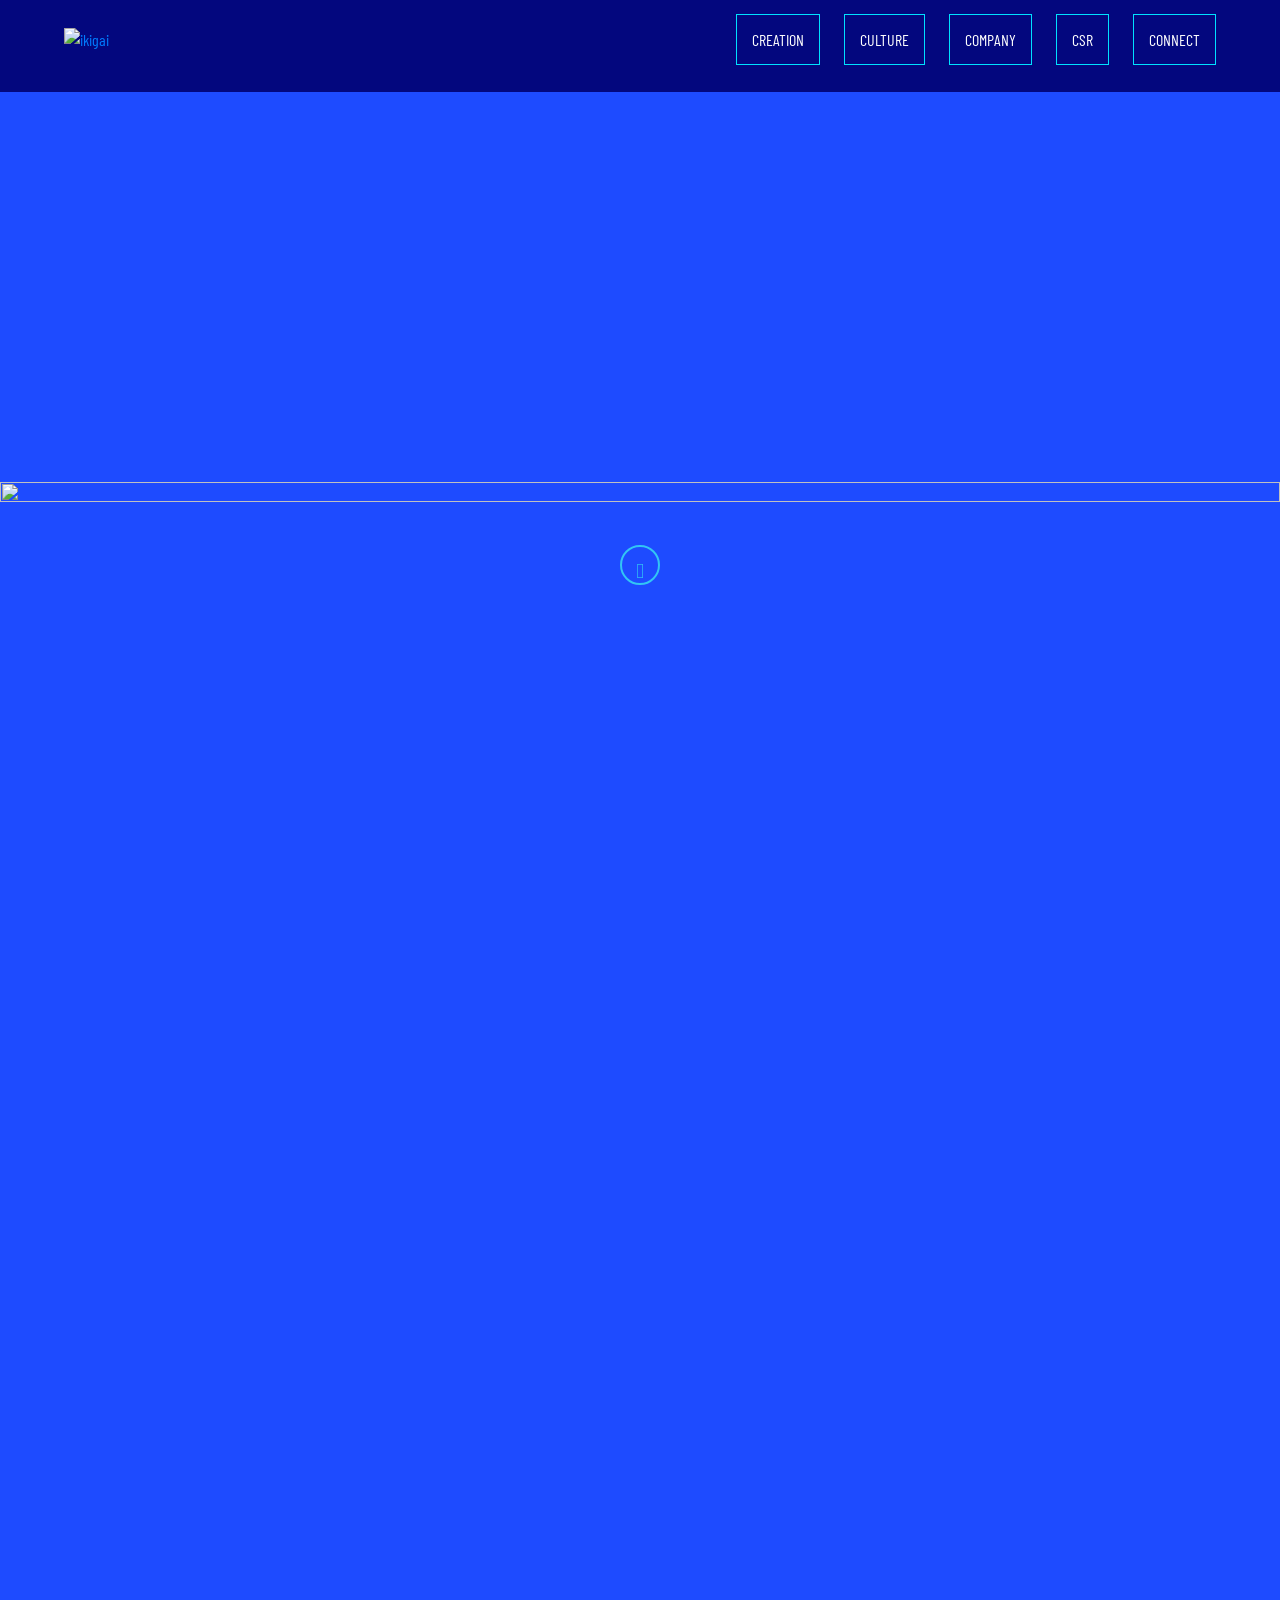
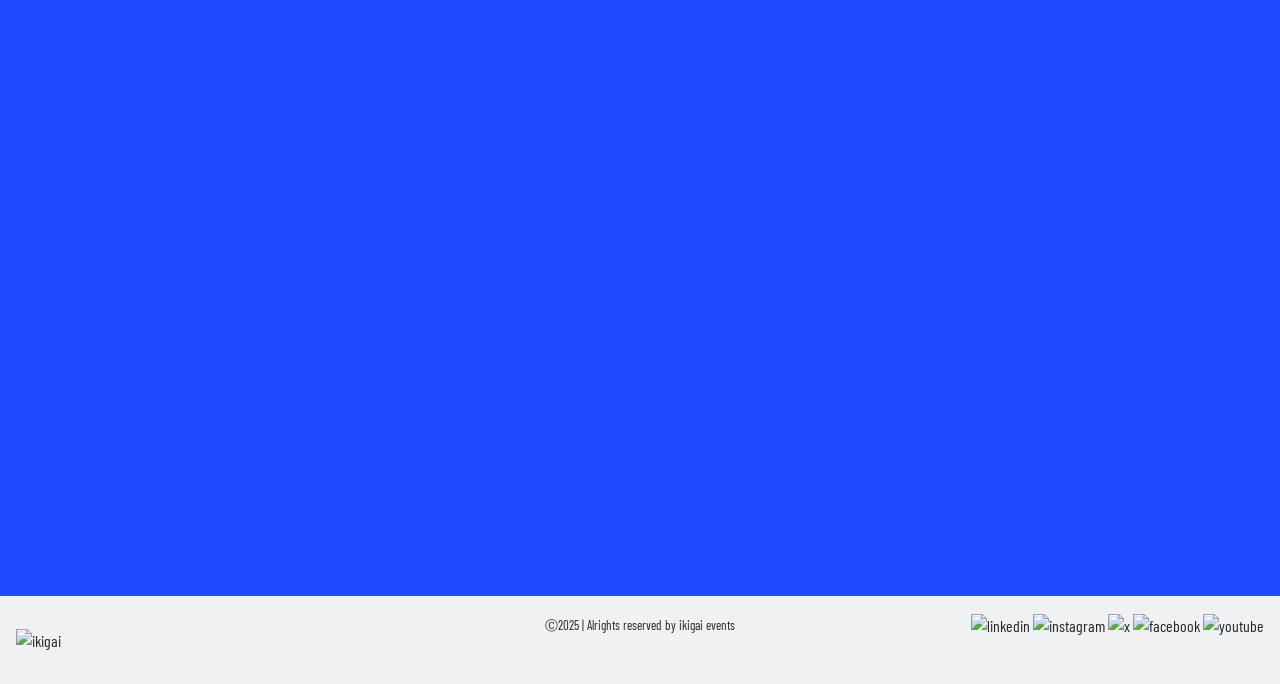
==== commit b5b0361f: "Replace Bootstrap Icons CDN with local file" ====
(no text change in the page or its own stylesheets)
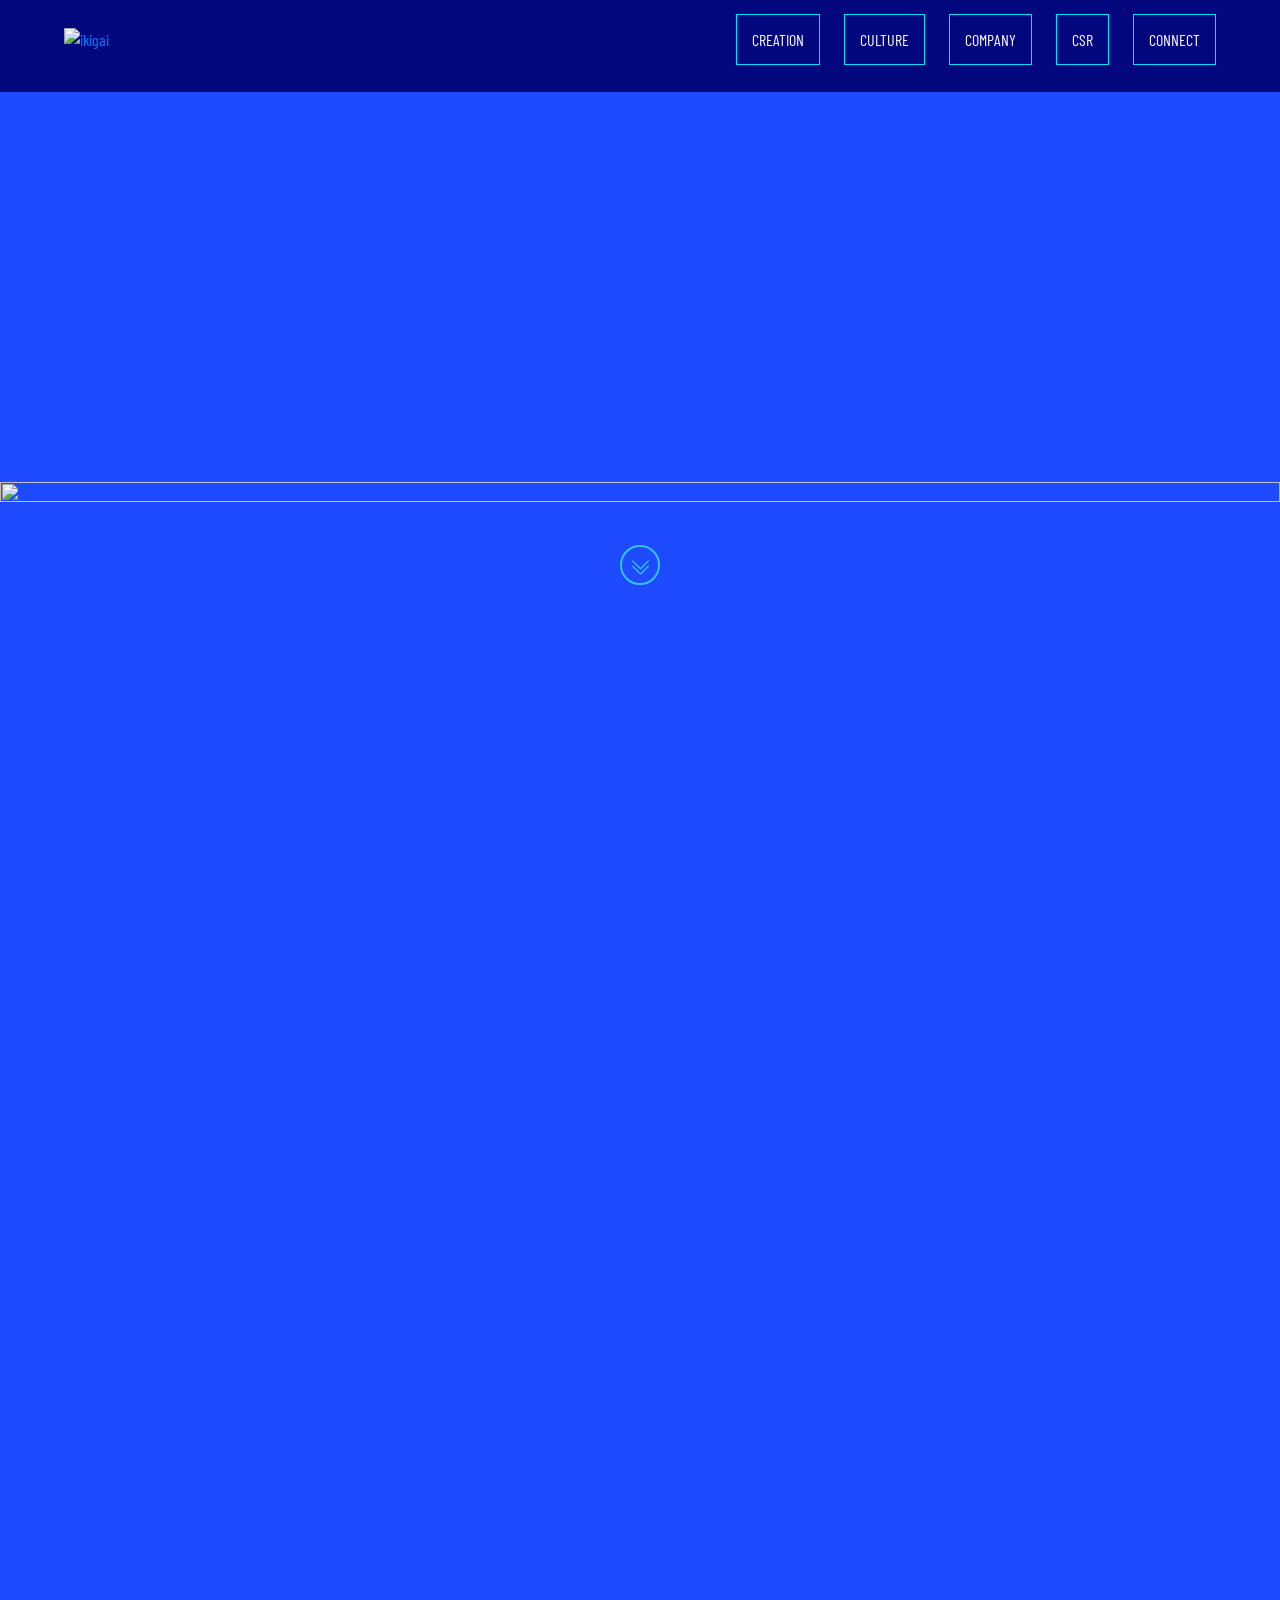
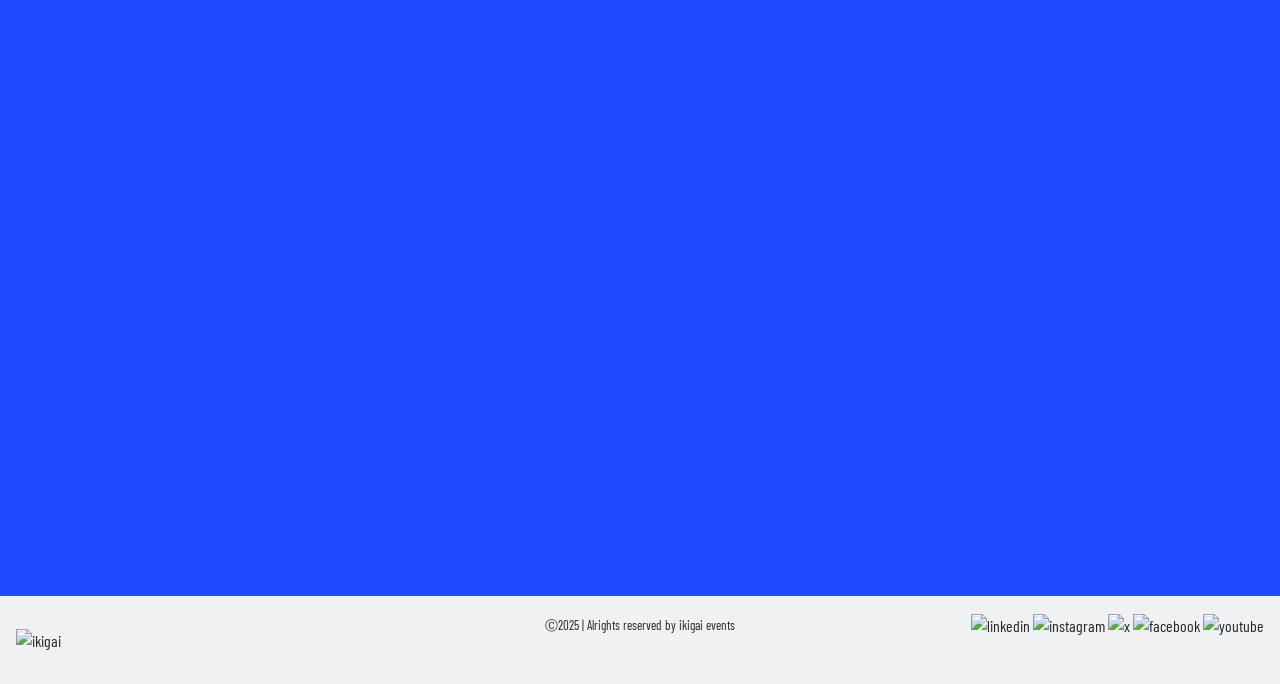
==== commit 01c4e6bb: "Update index.html" ====
--- a/index.html
+++ b/index.html
@@ -5,17 +5,17 @@
 <meta http-equiv="X-UA-Compatible" content="IE=edge" />
 <meta name="viewport" content="width=device-width, initial-scale=1, maximum-scale=1" />
 <title>Ikigai Events</title>
-<link rel="stylesheet" href="css/bootstrap.min.css" type="text/css" />
+<link rel="stylesheet" href="css/bootstrap.min.css">
 <link rel="stylesheet" href="css/style.css" type="text/css" />
 <!--<link rel="stylesheet" href="css/hero_carosel.css" type="text/css" />-->
 <link rel="stylesheet" href="css/normalize-5.0.0.min.css" type="text/css" />
 <link rel="stylesheet" href="css/aos.css" type="text/css" />
 <link rel="stylesheet" href="https://vjs.zencdn.net/6.7/video-js.min.css" type="text/css" />
 <script src="https://vjs.zencdn.net/6.7/video.min.js"></script>
-<link rel="stylesheet" href="css/modal-video.min.css" type="text/css" />
+<link rel="stylesheet" href="css/modal-video.min.css">
 <link rel="stylesheet" href="css/swiper-style.css" type="text/css" />
 <link rel="stylesheet" href="css/swiper.min.css" type="text/css" />
-<link rel="stylesheet" href="fonts/bootstrap-icons.css" type="text/css" media="all" />
+<link rel="stylesheet" href="https://cdn.jsdelivr.net/npm/bootstrap-icons@1.11.1/font/bootstrap-icons.css">
 <link rel="icon" type="image/x-icon" href="images/favicons/favicon.ico"/>
 <link rel="shortcut icon" type="image/x-icon" href="images/favicons/favicon.ico"/>
 <link rel="icon" type="image/png" sizes="32x32" href="images/favicons/favicon32x32.png"/>
@@ -227,10 +227,11 @@
   </main>
 </div>
 	
+<script src="https://cdnjs.cloudflare.com/ajax/libs/slick-carousel/1.8.1/slick.min.js"></script>
 </body>
 <script src="js/jquery.min.3.7.0.js"></script>
 <script src="js/cookiealert-standalone.js" type="text/javascript"></script>
-<script src="js/bootstrap.v4.5.3.min.js"></script>
+<script src="js/bootstrap.min.js"></script>
 <script src="js/popper.min.js"></script>
 <script src="js/jquery-modal-video.min.js"></script>
 <script src="js/aos.js"></script>
